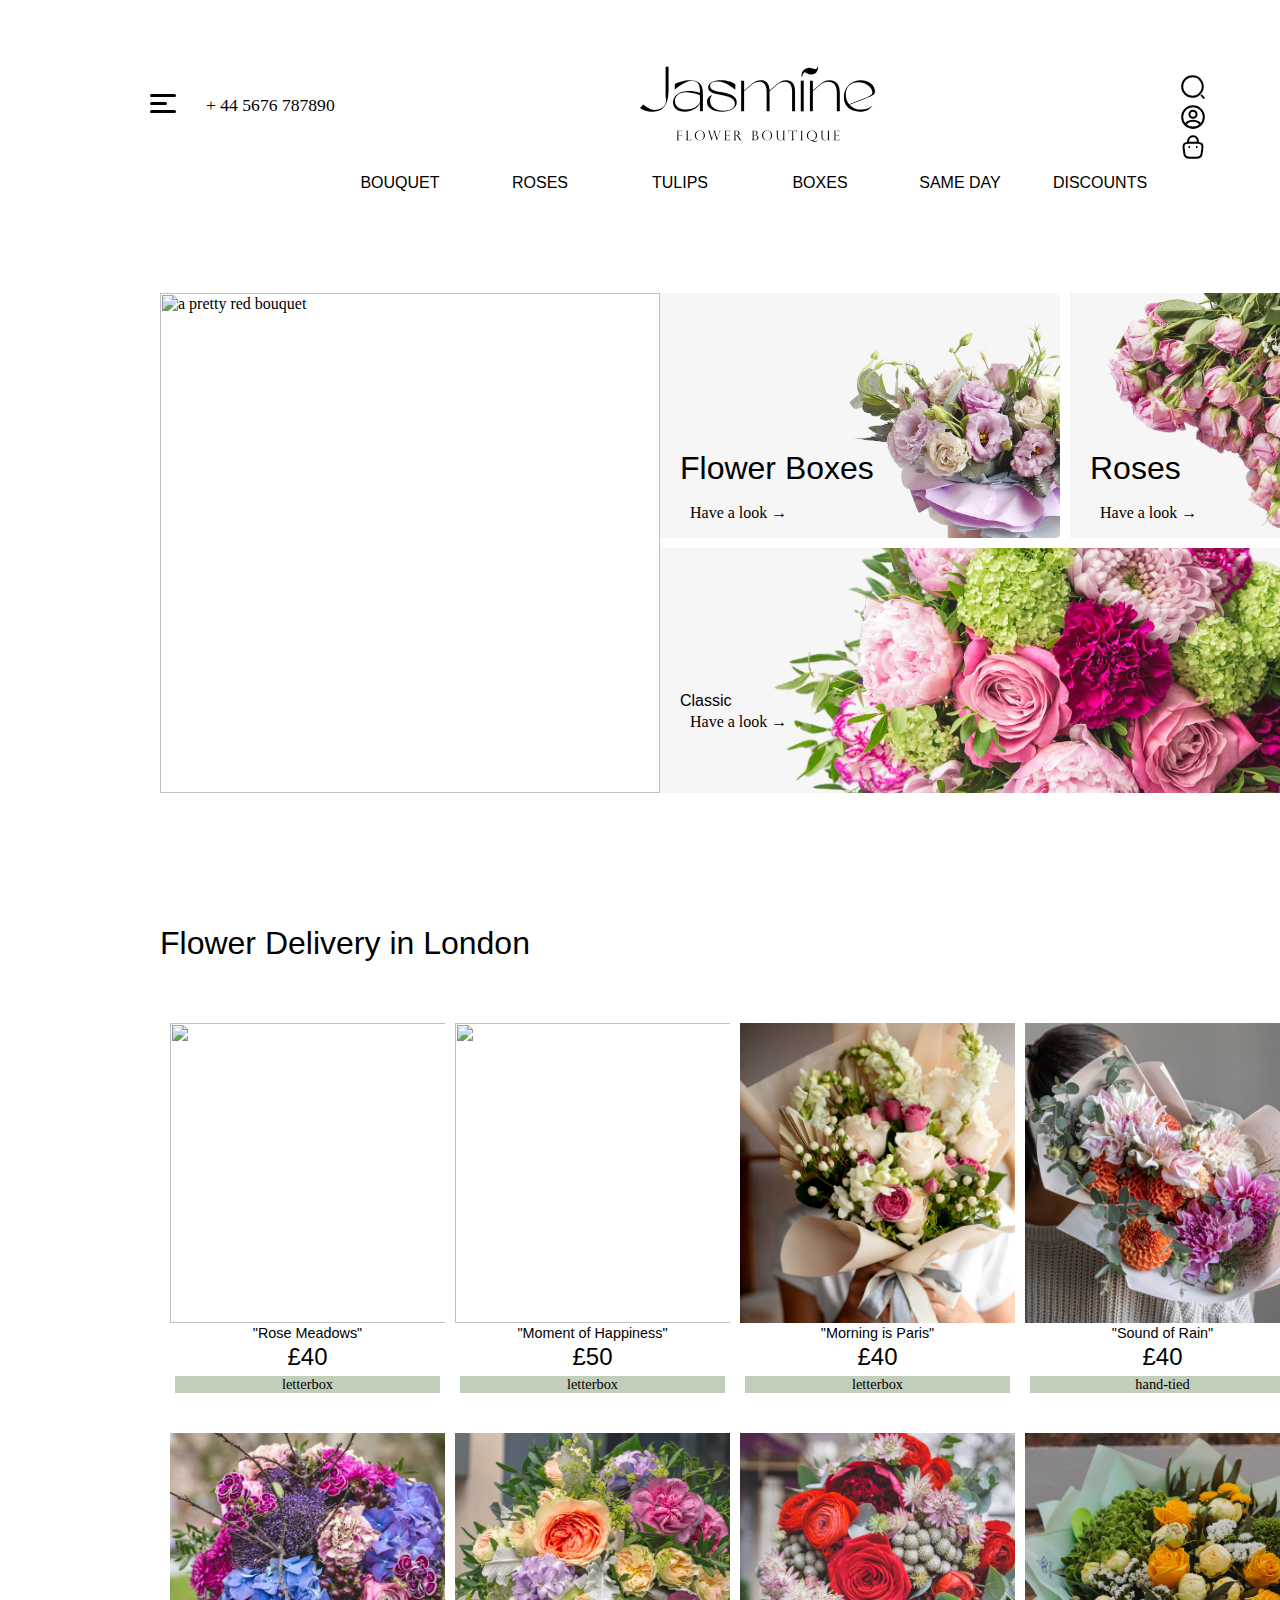
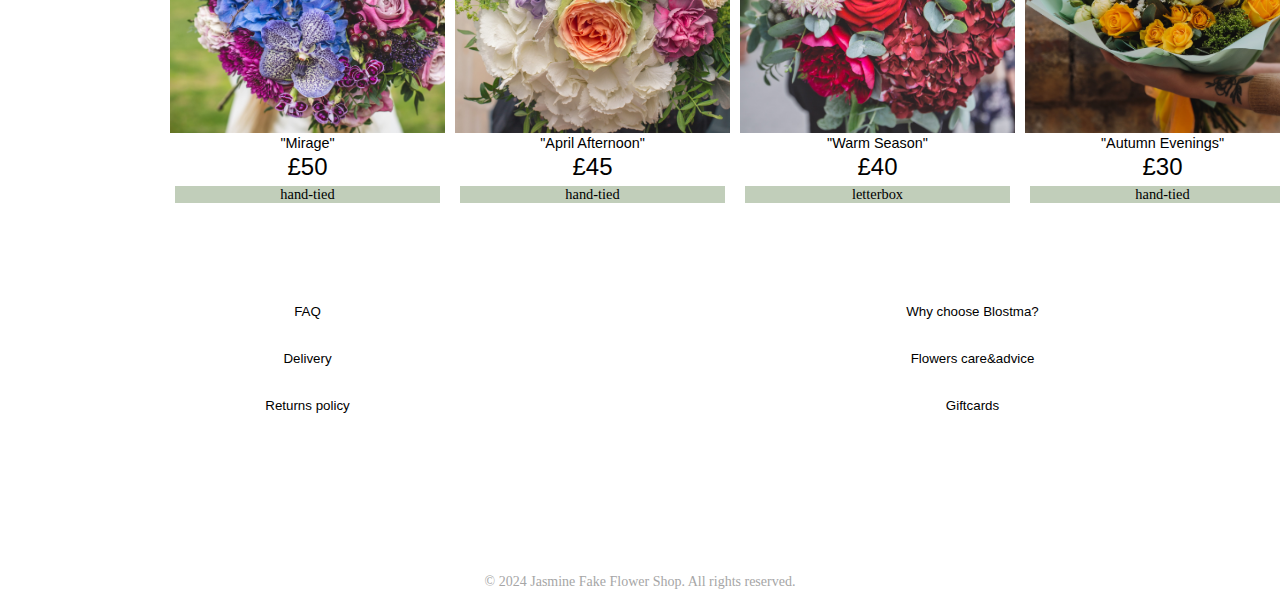
==== index.html @ 8cbeb63a "first commit" ====
<html>
<html lang="en">

<head>
    <meta charset="UTF-8">
    <meta name="viewport" content="width=device-width, initial-scale=1.0">
    <title>Jasmine</title>
    <link rel="preconnect" href="https://fonts.googleapis.com">
    <link rel="preconnect" href="https://fonts.gstatic.com" crossorigin>
    <link href="https://fonts.googleapis.com/css2?family=Comfortaa:wght@300..700&display=swap" rel="stylesheet">
    <link rel="stylesheet" href="styles.css">
</head>

<body>
    <div class="title">
        <h1>
            <svg width="235" height="76" viewBox="0 0 235 76" fill="none" xmlns="http://www.w3.org/2000/svg">
                <path
                    d="M36.3525 64.8211V64.7117H42.0914V66.1533H41.9875C41.9615 65.8573 41.8512 65.5934 41.6564 65.3617C41.466 65.1257 41.1371 65.0078 40.6696 65.0078H38.3715V69.3004H40.5138C40.9207 69.3004 41.1977 69.2189 41.3448 69.0558C41.492 68.8885 41.5872 68.659 41.6305 68.3672H41.7343V70.5168H41.6305C41.6045 70.2465 41.5136 70.0255 41.3578 69.8539C41.2063 69.678 40.925 69.59 40.5138 69.59H38.3715V73.046C38.3715 73.3592 38.4624 73.6123 38.6441 73.8054C38.8259 73.9942 39.0445 74.0886 39.2998 74.0886H39.4362V74.1916H36.3525V74.0886H36.4823C36.742 74.0886 36.9562 73.9921 37.125 73.799C37.2981 73.6059 37.3847 73.3549 37.3847 73.046V65.8766C37.3847 65.469 37.2917 65.1922 37.1055 65.0464C36.9194 64.8962 36.7117 64.8211 36.4823 64.8211H36.3525Z"
                    fill="black" />
                <path
                    d="M45.6952 74.0886H45.8251C46.0588 74.0886 46.2643 73.9985 46.4418 73.8183C46.6236 73.6338 46.7145 73.3764 46.7145 73.046V65.8895C46.7145 65.4947 46.6127 65.2201 46.4093 65.0657C46.2102 64.9112 45.9722 64.8297 45.6952 64.8211V64.7117H48.7529V64.8211C48.4846 64.8297 48.2466 64.9091 48.0388 65.0592C47.8311 65.2094 47.7272 65.4861 47.7272 65.8895V72.8079C47.7272 73.2198 47.8311 73.5051 48.0388 73.6638C48.2466 73.8226 48.5863 73.9019 49.0581 73.9019H49.8825C50.2418 73.9019 50.5274 73.859 50.7395 73.7732C50.9559 73.6874 51.1268 73.5566 51.2523 73.3807C51.3779 73.2047 51.5055 72.9559 51.6354 72.6341H51.7457L51.3822 74.1916H45.6952V74.0886Z"
                    fill="black" />
                <path
                    d="M64.9122 69.4613C64.9122 70.3494 64.6894 71.1753 64.2436 71.939C63.8021 72.7028 63.1984 73.312 62.4323 73.7668C61.6663 74.2173 60.818 74.4426 59.8875 74.4426C58.9526 74.4426 58.0957 74.2173 57.3166 73.7668C56.5376 73.312 55.923 72.7006 55.4729 71.9326C55.0271 71.1646 54.8042 70.328 54.8042 69.4227C54.8042 68.7276 54.9362 68.0755 55.2002 67.4662C55.4686 66.8527 55.8408 66.3185 56.3169 65.8637C56.7973 65.4089 57.3426 65.0571 57.9528 64.8083C58.5674 64.5594 59.208 64.435 59.8745 64.435C60.528 64.435 61.1556 64.5551 61.7571 64.7954C62.3587 65.0314 62.8976 65.3746 63.3736 65.8251C63.8541 66.2756 64.2306 66.8098 64.5033 67.4276C64.7759 68.0454 64.9122 68.7233 64.9122 69.4613ZM63.7697 69.487C63.7697 68.2256 63.5446 67.2388 63.0945 66.5266C62.6444 65.8144 62.125 65.3381 61.5364 65.0979C60.9478 64.8533 60.3938 64.731 59.8745 64.731C59.472 64.731 59.0543 64.7975 58.6215 64.9305C58.1887 65.0592 57.7667 65.2974 57.3556 65.6449C56.9488 65.9924 56.6133 66.4815 56.3493 67.1122C56.0853 67.7429 55.9533 68.5217 55.9533 69.4484C55.9533 70.2636 56.0615 70.9758 56.2779 71.5851C56.4986 72.19 56.7994 72.6856 57.1803 73.0717C57.5655 73.4536 57.9875 73.7303 58.4462 73.9019C58.9093 74.0693 59.3897 74.1529 59.8875 74.1529C60.3332 74.1529 60.7833 74.0757 61.2378 73.9213C61.6966 73.7625 62.1142 73.5072 62.4907 73.1554C62.8716 72.7993 63.1789 72.3188 63.4126 71.7138C63.6506 71.1045 63.7697 70.3623 63.7697 69.487Z"
                    fill="black" />
                <path
                    d="M81.0066 64.7117V64.8211C80.8119 64.8597 80.6388 64.9327 80.4873 65.0399C80.3358 65.1429 80.1865 65.3167 80.0393 65.5612C79.8922 65.8015 79.7385 66.1512 79.5784 66.6103L76.8972 74.4426H76.7998L74.3589 66.6103H74.3264L71.6712 74.4426H71.5738L68.8537 65.8058C68.7541 65.5012 68.6351 65.2802 68.4966 65.1429C68.3581 65.0056 68.2304 64.922 68.1136 64.8919C68.001 64.8576 67.8604 64.834 67.6916 64.8211V64.7117H70.6584V64.8211C70.3987 64.8383 70.2018 64.9155 70.0677 65.0528C69.9378 65.1901 69.8729 65.3596 69.8729 65.5612C69.8729 65.7157 69.9097 65.9088 69.9833 66.1404L72.0023 72.544H72.0282L74.1965 66.1404L74.1057 65.8508C74.0191 65.572 73.8893 65.336 73.7161 65.1429C73.543 64.9455 73.2725 64.8383 72.9046 64.8211V64.7117H75.9624V64.8211C75.6161 64.8254 75.3911 64.9134 75.2872 65.085C75.1877 65.2566 75.1379 65.4154 75.1379 65.5612C75.1379 65.7457 75.1704 65.9388 75.2353 66.1404L77.2283 72.544H77.2543L79.2863 66.6103C79.3469 66.4515 79.401 66.2649 79.4486 66.0503C79.5005 65.8358 79.5265 65.6535 79.5265 65.5033C79.5265 65.2116 79.4615 65.0292 79.3317 64.9563C79.2062 64.8833 79.0006 64.8383 78.715 64.8211V64.7117H81.0066Z"
                    fill="black" />
                <path
                    d="M84.1365 64.8211V64.7117H89.8365V66.2048H89.7456C89.7456 65.4068 89.2089 65.0078 88.1356 65.0078H86.1426V69.3133H87.8954C88.2416 69.3133 88.5511 69.2575 88.8238 69.1459C89.0964 69.0344 89.2522 68.7791 89.2912 68.3801H89.3886V70.5296H89.2912C89.2522 70.2851 89.1786 70.0984 89.0704 69.9697C88.9622 69.8367 88.854 69.7488 88.7458 69.7058C88.642 69.6629 88.5489 69.6415 88.4667 69.6415C88.3109 69.6157 88.1486 69.6029 87.9798 69.6029H86.1426V72.9688C86.1426 73.2219 86.1902 73.4407 86.2854 73.6252C86.3849 73.8097 86.6122 73.9019 86.967 73.9019H88.3888C88.7307 73.9019 89.012 73.8526 89.2327 73.7539C89.4535 73.6553 89.6266 73.518 89.7521 73.342C89.8819 73.1661 89.9901 72.9538 90.0767 72.7049H90.1676L89.8365 74.1916H84.1365V74.0886H84.2664C84.4698 74.0886 84.6689 74.0071 84.8637 73.844C85.0584 73.681 85.1558 73.415 85.1558 73.046V65.9023C85.1558 65.6106 85.0887 65.3574 84.9545 65.1429C84.8247 64.9284 84.5953 64.8211 84.2664 64.8211H84.1365Z"
                    fill="black" />
                <path
                    d="M93.5572 64.8469H93.4274V64.7117H96.7383C97.2706 64.7117 97.7207 64.7932 98.0886 64.9563C98.4608 65.1193 98.7486 65.3274 98.952 65.5805C99.1598 65.8294 99.3069 66.0932 99.3935 66.3721C99.4844 66.651 99.5298 66.9256 99.5298 67.1959C99.5298 67.5391 99.4562 67.8695 99.3091 68.187C99.1663 68.5002 98.9434 68.7705 98.6404 68.9979C98.3418 69.2253 97.9674 69.3798 97.5173 69.4613V69.487C98.0886 69.7616 98.6166 70.3065 99.1013 71.1217L99.9648 72.5697C100.354 73.2176 100.666 73.6274 100.9 73.799C101.138 73.9706 101.371 74.0671 101.601 74.0886V74.1916H99.8609C99.7873 74.0972 99.7181 74.0071 99.6532 73.9213C99.5882 73.8312 99.519 73.7368 99.4454 73.6381C99.4021 73.5737 99.3372 73.4772 99.2507 73.3485C99.1684 73.2155 99.1187 73.1404 99.1013 73.1232L97.9587 71.2504C97.7294 70.8686 97.4935 70.5597 97.2511 70.3237C97.0131 70.0834 96.7902 69.9118 96.5825 69.8088C96.3747 69.7058 96.1864 69.6415 96.0176 69.6157C95.8532 69.59 95.6584 69.5771 95.4334 69.5771V73.046C95.4334 73.7196 95.7796 74.0671 96.4721 74.0886V74.1916H93.4274V74.0886C93.6178 74.08 93.7866 74.0457 93.9337 73.9856C94.0809 73.9213 94.2021 73.814 94.2973 73.6638C94.3968 73.5094 94.4466 73.3034 94.4466 73.046V65.8766C94.4466 65.499 94.3535 65.233 94.1674 65.0785C93.9813 64.9241 93.7779 64.8469 93.5572 64.8469ZM95.4334 69.3261H95.9787C96.55 69.3261 97.0174 69.2446 97.381 69.0816C97.7488 68.9185 98.015 68.6869 98.1795 68.3865C98.3439 68.0819 98.4262 67.7108 98.4262 67.2731C98.4262 66.9084 98.3526 66.5523 98.2054 66.2048C98.0583 65.853 97.8073 65.5591 97.4524 65.3231C97.1018 65.0828 96.6279 64.9627 96.0306 64.9627C95.7883 64.9627 95.5892 64.982 95.4334 65.0206V69.3261Z"
                    fill="black" />
                <path
                    d="M115.235 74.1916H111.658V74.0886H111.788C112.031 74.0886 112.238 74.0028 112.411 73.8312C112.589 73.6552 112.678 73.3935 112.678 73.046V65.8895C112.678 65.5505 112.595 65.2888 112.431 65.1043C112.271 64.9155 112.052 64.8211 111.775 64.8211H111.658V64.7117H114.781C115.192 64.7117 115.571 64.7718 115.917 64.8919C116.263 65.0078 116.556 65.1708 116.794 65.381C117.036 65.587 117.222 65.8229 117.352 66.089C117.482 66.3507 117.547 66.636 117.547 66.9449C117.547 67.5155 117.361 67.9789 116.988 68.335C116.616 68.6911 116.116 68.9529 115.489 69.1202V69.1459C115.774 69.176 116.049 69.221 116.313 69.2811C116.577 69.3412 116.815 69.4248 117.027 69.5321C117.239 69.6393 117.438 69.7788 117.625 69.9504C117.793 70.1049 117.936 70.2743 118.053 70.4588C118.17 70.6433 118.259 70.845 118.319 71.0638C118.38 71.2783 118.41 71.4993 118.41 71.7267C118.41 72.2201 118.28 72.6448 118.021 73.0009C117.765 73.3571 117.475 73.6274 117.151 73.8119C116.688 74.065 116.049 74.1916 115.235 74.1916ZM113.664 69.0623H114.288C114.798 69.0623 115.162 69.0108 115.378 68.9078C115.517 68.8392 115.66 68.7448 115.807 68.6246C115.958 68.5045 116.101 68.3157 116.235 68.0583C116.374 67.8009 116.443 67.4898 116.443 67.1251C116.443 66.8419 116.398 66.5738 116.307 66.3206C116.216 66.0632 116.084 65.8358 115.911 65.6385C115.738 65.4411 115.532 65.2866 115.294 65.1751C115.056 65.0635 114.796 65.0078 114.515 65.0078C114.268 65.0078 113.985 65.0549 113.664 65.1493V69.0623ZM114.645 69.3519H113.664V72.7693C113.664 72.9967 113.686 73.1876 113.729 73.342C113.777 73.4922 113.902 73.6231 114.106 73.7346C114.309 73.8462 114.623 73.9019 115.047 73.9019C115.926 73.9019 116.551 73.6123 116.923 73.0331C117.179 72.6341 117.306 72.1857 117.306 71.688C117.306 71.3276 117.241 71.0016 117.112 70.7098C116.986 70.4181 116.811 70.1757 116.586 69.9826C116.365 69.7852 116.086 69.6308 115.748 69.5192C115.411 69.4077 115.043 69.3519 114.645 69.3519Z"
                    fill="black" />
                <path
                    d="M132.135 69.4613C132.135 70.3494 131.912 71.1753 131.466 71.939C131.025 72.7028 130.421 73.312 129.655 73.7668C128.889 74.2173 128.041 74.4426 127.11 74.4426C126.175 74.4426 125.318 74.2173 124.539 73.7668C123.76 73.312 123.146 72.7006 122.696 71.9326C122.25 71.1646 122.027 70.328 122.027 69.4227C122.027 68.7276 122.159 68.0755 122.423 67.4662C122.691 66.8527 123.063 66.3185 123.539 65.8637C124.02 65.4089 124.565 65.0571 125.175 64.8083C125.79 64.5594 126.431 64.435 127.097 64.435C127.751 64.435 128.378 64.5551 128.98 64.7954C129.581 65.0314 130.12 65.3746 130.596 65.8251C131.077 66.2756 131.453 66.8098 131.726 67.4276C131.999 68.0454 132.135 68.7233 132.135 69.4613ZM130.992 69.487C130.992 68.2256 130.767 67.2388 130.317 66.5266C129.867 65.8144 129.348 65.3381 128.759 65.0979C128.17 64.8533 127.616 64.731 127.097 64.731C126.695 64.731 126.277 64.7975 125.844 64.9305C125.411 65.0592 124.989 65.2974 124.578 65.6449C124.171 65.9924 123.836 66.4815 123.572 67.1122C123.308 67.7429 123.176 68.5217 123.176 69.4484C123.176 70.2636 123.284 70.9758 123.501 71.5851C123.721 72.19 124.022 72.6856 124.403 73.0717C124.788 73.4536 125.21 73.7303 125.669 73.9019C126.132 74.0693 126.612 74.1529 127.11 74.1529C127.556 74.1529 128.006 74.0757 128.46 73.9213C128.919 73.7625 129.337 73.5072 129.713 73.1554C130.094 72.7993 130.402 72.3188 130.635 71.7138C130.873 71.1045 130.992 70.3623 130.992 69.487Z"
                    fill="black" />
                <path
                    d="M145.288 74.1916H143.282V72.6212L143.25 72.5955C142.973 73.2348 142.557 73.7024 142.003 73.9985C141.454 74.2945 140.878 74.4426 140.277 74.4426C139.597 74.4426 138.985 74.2817 138.439 73.9599C137.898 73.6381 137.5 73.2412 137.245 72.7693C137.063 72.4346 136.948 72.0871 136.901 71.7267C136.853 71.362 136.829 70.9844 136.829 70.594V65.8766C136.829 65.5934 136.771 65.3553 136.654 65.1622C136.542 64.9691 136.269 64.8554 135.836 64.8211V64.7117H138.842V64.8211C138.4 64.8726 138.119 64.9992 137.998 65.2008C137.877 65.4025 137.816 65.6277 137.816 65.8766V70.5168C137.816 71.4607 137.913 72.1579 138.108 72.6084C138.316 73.0889 138.628 73.4643 139.043 73.7346C139.459 74.0049 139.93 74.1401 140.458 74.1401C140.679 74.1401 140.941 74.1015 141.244 74.0242C141.547 73.947 141.83 73.8183 142.094 73.6381C142.886 73.1018 143.282 72.2415 143.282 71.0574V65.8766C143.282 65.6149 143.222 65.3832 143.101 65.1815C142.979 64.9799 142.694 64.8597 142.244 64.8211V64.7117H145.301V64.8211C144.86 64.8426 144.576 64.9649 144.451 65.188C144.325 65.4111 144.263 65.6363 144.263 65.8637V73.046C144.263 73.2948 144.304 73.4922 144.386 73.6381C144.473 73.7797 144.589 73.8805 144.737 73.9406C144.888 74.0006 145.072 74.05 145.288 74.0886V74.1916Z"
                    fill="black" />
                <path
                    d="M156.923 66.5588H156.819C156.771 65.9409 156.59 65.5419 156.274 65.3617C155.958 65.1772 155.568 65.085 155.105 65.085H153.203V73.046C153.203 73.7196 153.549 74.0671 154.242 74.0886V74.1916H151.197V74.0886C151.482 74.08 151.723 73.9985 151.917 73.844C152.117 73.6853 152.216 73.4193 152.216 73.046V65.085H150.314C149.851 65.085 149.461 65.1772 149.145 65.3617C148.834 65.5419 148.652 65.9409 148.6 66.5588H148.496V64.2419H148.6C148.669 64.3492 148.73 64.4285 148.782 64.48C148.834 64.5315 148.901 64.5766 148.983 64.6152C149.065 64.6495 149.161 64.6752 149.269 64.6924C149.381 64.7053 149.513 64.7117 149.665 64.7117H155.858C156.269 64.7117 156.59 64.5551 156.819 64.2419H156.923V66.5588Z"
                    fill="black" />
                <path
                    d="M163.201 64.7117V64.8211C162.916 64.8211 162.673 64.9005 162.474 65.0592C162.275 65.218 162.176 65.4819 162.176 65.8508V73.046C162.176 73.4107 162.282 73.6767 162.494 73.844C162.706 74.0071 162.942 74.0886 163.201 74.0886V74.1916H160.17V74.0886C160.447 74.0886 160.685 74.0092 160.884 73.8505C161.087 73.6874 161.189 73.4193 161.189 73.046V65.8508C161.189 65.4561 161.087 65.1858 160.884 65.0399C160.685 64.8941 160.447 64.8211 160.17 64.8211V64.7117H163.201Z"
                    fill="black" />
                <path
                    d="M177.381 74.3074L177.53 74.4039C177.114 74.8759 176.708 75.2599 176.309 75.5559C175.911 75.852 175.472 76 174.992 76C174.84 76 174.689 75.9871 174.537 75.9614C174.386 75.9356 174.193 75.8842 173.959 75.8069C173.73 75.7297 173.462 75.6181 173.154 75.4723C172.622 75.2234 171.891 74.863 170.96 74.3911C170.951 74.3825 170.899 74.3546 170.804 74.3074C170.436 74.1958 170.168 74.11 169.999 74.05C169.835 73.9856 169.618 73.8783 169.35 73.7282C169.082 73.5737 168.811 73.3721 168.538 73.1232C168.27 72.8744 168.019 72.5805 167.785 72.2415C167.604 71.9798 167.446 71.6923 167.312 71.3791C167.177 71.0616 167.076 70.7356 167.006 70.4009C166.937 70.062 166.903 69.7359 166.903 69.4227C166.903 68.483 167.138 67.6314 167.61 66.8677C168.082 66.0997 168.705 65.5033 169.48 65.0785C170.259 64.6495 171.094 64.435 171.986 64.435C172.67 64.435 173.319 64.5637 173.933 64.8211C174.552 65.0786 175.091 65.439 175.55 65.9023C176.013 66.3614 176.372 66.8956 176.627 67.5048C176.883 68.1098 177.011 68.7534 177.011 69.4355C177.011 70.1049 176.874 70.7592 176.602 71.3984C176.333 72.0377 175.942 72.5998 175.426 73.0846C175.193 73.3034 174.979 73.4793 174.784 73.6123C174.589 73.7453 174.399 73.8548 174.212 73.9406C174.031 74.0264 173.84 74.1015 173.641 74.1658C173.442 74.2259 173.25 74.2774 173.063 74.3203V74.3524C173.089 74.3524 173.182 74.3954 173.343 74.4812C173.918 74.8072 174.338 75.0046 174.602 75.0732C174.866 75.1462 175.154 75.1827 175.465 75.1827C175.851 75.1827 176.162 75.1226 176.4 75.0025C176.643 74.8823 176.943 74.6699 177.303 74.3653C177.311 74.3653 177.324 74.3546 177.342 74.3331C177.363 74.316 177.376 74.3074 177.381 74.3074ZM175.868 69.4999C175.868 68.556 175.738 67.7687 175.478 67.138C175.219 66.503 174.888 66.0117 174.485 65.6642C174.087 65.3167 173.671 65.0743 173.239 64.937C172.806 64.7997 172.384 64.731 171.973 64.731C171.549 64.731 171.116 64.8018 170.674 64.9434C170.237 65.085 169.815 65.3338 169.408 65.6899C169.006 66.0461 168.679 66.533 168.428 67.1509C168.177 67.7644 168.052 68.5131 168.052 69.3969C168.052 70.2593 168.166 71.0037 168.396 71.6301C168.625 72.2523 168.939 72.7542 169.337 73.1361C169.588 73.3721 169.861 73.5651 170.155 73.7153C170.449 73.8655 170.754 73.9749 171.07 74.0435C171.391 74.1079 171.704 74.1401 172.012 74.1401C172.561 74.1401 173.074 74.0392 173.55 73.8376C174.031 73.6359 174.435 73.3463 174.764 72.9688C175.5 72.1192 175.868 70.963 175.868 69.4999Z"
                    fill="black" />
                <path
                    d="M189.982 74.1916H187.976V72.6212L187.944 72.5955C187.667 73.2348 187.251 73.7024 186.697 73.9985C186.148 74.2945 185.572 74.4426 184.97 74.4426C184.291 74.4426 183.679 74.2817 183.133 73.9599C182.592 73.6381 182.194 73.2412 181.939 72.7693C181.757 72.4346 181.642 72.0871 181.595 71.7267C181.547 71.362 181.523 70.9844 181.523 70.594V65.8766C181.523 65.5934 181.465 65.3553 181.348 65.1622C181.235 64.9691 180.963 64.8554 180.53 64.8211V64.7117H183.536V64.8211C183.094 64.8726 182.813 64.9992 182.692 65.2008C182.571 65.4025 182.51 65.6277 182.51 65.8766V70.5168C182.51 71.4607 182.607 72.1579 182.802 72.6084C183.01 73.0889 183.322 73.4643 183.737 73.7346C184.152 74.0049 184.624 74.1401 185.152 74.1401C185.373 74.1401 185.635 74.1015 185.938 74.0242C186.241 73.947 186.524 73.8183 186.788 73.6381C187.58 73.1018 187.976 72.2415 187.976 71.0574V65.8766C187.976 65.6149 187.916 65.3832 187.794 65.1815C187.673 64.9799 187.388 64.8597 186.938 64.8211V64.7117H189.995V64.8211C189.554 64.8426 189.27 64.9649 189.145 65.188C189.019 65.4111 188.957 65.6363 188.957 65.8637V73.046C188.957 73.2948 188.998 73.4922 189.08 73.6381C189.166 73.7797 189.283 73.8805 189.43 73.9406C189.582 74.0006 189.766 74.05 189.982 74.0886V74.1916Z"
                    fill="black" />
                <path
                    d="M193.443 64.8211V64.7117H199.143V66.2048H199.052C199.052 65.4068 198.516 65.0078 197.442 65.0078H195.449V69.3133H197.202C197.548 69.3133 197.858 69.2575 198.13 69.1459C198.403 69.0344 198.559 68.7791 198.598 68.3801H198.695V70.5296H198.598C198.559 70.2851 198.485 70.0984 198.377 69.9697C198.269 69.8367 198.161 69.7488 198.053 69.7058C197.949 69.6629 197.856 69.6415 197.773 69.6415C197.618 69.6157 197.455 69.6029 197.287 69.6029H195.449V72.9688C195.449 73.2219 195.497 73.4407 195.592 73.6252C195.692 73.8097 195.919 73.9019 196.274 73.9019H197.696C198.037 73.9019 198.319 73.8526 198.539 73.7539C198.76 73.6553 198.933 73.518 199.059 73.342C199.189 73.1661 199.297 72.9538 199.383 72.7049H199.474L199.143 74.1916H193.443V74.0886H193.573C193.777 74.0886 193.976 74.0071 194.17 73.844C194.365 73.681 194.463 73.415 194.463 73.046V65.9023C194.463 65.6106 194.395 65.3574 194.261 65.1429C194.131 64.9284 193.902 64.8211 193.573 64.8211H193.443Z"
                    fill="black" />
                <path
                    d="M12.1016 45.7375C19.4069 45.7375 28.5569 43.4698 28.5569 23.7921V0.749477H25.6053V30.8146C25.9004 32.0582 26.048 33.1555 26.048 34.2527C26.048 40.69 20.7351 43.9087 14.4629 43.9087C10.4044 43.9087 6.90013 41.4574 3.2844 38.6045L0 42.0067C2.73025 44.1281 7.37904 45.7375 12.1016 45.7375Z"
                    fill="black" />
                <path
                    d="M44.7366 45.7375C51.6729 45.7375 57.5023 42.3725 59.9374 37.6177V45.3717H62.889V26.645C62.889 18.1595 58.314 14.2824 50.4922 14.2824C43.9987 14.2824 37.5789 16.4038 34.7749 18.2326V23.7921C37.5789 21.3781 46.0648 14.8677 51.8205 14.8677C57.5761 14.8677 59.9374 18.3058 59.9374 25.0357V26.7181C56.0265 25.5477 52.4108 25.0357 49.164 25.0357C39.3499 25.0357 33.0039 29.7905 33.0039 36.4473C33.0039 41.5678 37.0624 45.7375 44.7366 45.7375ZM46.2862 43.5429C39.2761 43.5429 34.9225 40.1048 34.9225 34.9842C34.9225 30.3026 38.3906 26.2061 46.2124 26.2061C49.8281 26.2061 54.4031 27.0839 59.9374 29.1321V36.3009C58.314 40.3243 52.706 43.5429 46.2862 43.5429Z"
                    fill="black" />
                <path
                    d="M82.2192 45.7375C90.2624 45.7375 96.7559 42.2993 96.7559 36.3009C96.7559 22.8411 70.0438 29.059 70.0438 19.9151C70.0438 16.8427 73.143 15.3797 78.2346 15.3797C84.8757 15.3797 92.5499 21.3781 95.3539 23.7921V18.2326C92.5499 16.1112 87.5322 14.2824 80.6696 14.2824C74.1761 14.2824 68.1253 16.5501 68.1253 21.5976C68.1253 31.985 94.8374 26.1329 94.8374 37.6177C94.8374 42.0067 91.2217 44.7865 83.3999 44.7865C74.7664 44.7865 70.1176 40.2511 70.1176 35.2768C70.1176 32.4239 70.7079 31.0341 72.11 29.2784C69.1583 29.7173 66.9446 32.5702 66.9446 35.862C66.9446 42.0799 72.7741 45.7375 82.2192 45.7375Z"
                    fill="black" />
                <path
                    d="M101.165 45.3717H104.117V25.2551L110.167 19.9882C114.373 16.3307 116.882 15.7455 119.465 15.7455C124.335 15.7455 126.623 19.3299 126.623 25.182V45.3717H129.574V25.2551L135.625 19.9882C139.831 16.3307 142.34 15.7455 144.923 15.7455C149.793 15.7455 152.08 19.3299 152.08 25.182V45.3717H155.032V25.182C155.032 17.94 151.933 14.2824 146.325 14.2824C142.192 14.2824 139.61 15.6723 135.625 19.1836L129.574 24.4505C129.353 17.7206 126.327 14.2824 120.867 14.2824C116.735 14.2824 114.152 15.6723 110.167 19.1836L104.117 24.4505V14.6482H101.165V45.3717Z"
                    fill="black" />
                <path d="M160.773 45.3717H163.725V14.6482H160.773V45.3717Z" fill="black" />
                <path
                    d="M169.911 45.3717H172.863V25.2551L178.914 19.9882C183.12 16.3307 185.628 15.7455 188.211 15.7455C193.819 15.7455 196.845 19.5493 196.845 26.645V45.3717H199.796V26.645C199.796 18.1595 195.812 14.2824 189.613 14.2824C185.481 14.2824 182.898 15.6723 178.914 19.1836L172.863 24.4505V14.6482H169.911V45.3717Z"
                    fill="black" />
                <path
                    d="M219.947 45.7375C226.367 45.7375 229.908 43.6161 232.417 39.227C230.056 41.9336 225.998 43.6161 221.423 43.6161C216.405 43.6161 212.273 41.7141 209.469 38.6418L221.939 33.9601C232.934 29.8637 235 28.4006 235 25.4746C235 19.6225 229.244 14.2824 220.98 14.2824C211.313 14.2824 203.86 21.5244 203.86 31.1072C203.86 39.8122 209.69 45.7375 219.947 45.7375ZM209.173 38.2029C207.033 35.6426 205.779 32.3508 205.779 28.6932C205.779 20.8661 210.502 16.1844 218.545 16.1844C225.038 16.1844 232.344 20.9392 232.344 26.3524C232.344 29.2053 229.244 30.5952 221.939 33.3749L209.173 38.2029Z"
                    fill="black" />
                <path
                    d="M161.974 6.67627L162.023 6.55356C162.17 6.1781 162.351 5.81802 162.563 5.47725C162.912 4.9146 163.344 4.40456 163.846 3.96475C163.9 3.91767 163.954 3.8714 164.009 3.82595L164.108 3.74518C164.737 3.22819 165.45 2.82025 166.216 2.53858L166.839 2.30955C167.259 2.1552 167.693 2.03965 168.134 1.96438C168.915 1.83125 169.712 1.8255 170.495 1.94734L171.394 2.08738L171.681 2.14564C172.337 2.27864 172.977 2.47452 173.595 2.7305L174.522 3.1154C175.99 3.72397 176.935 2.2288 177.16 1.78304L178.061 0L178.085 0.250072C178.157 1.01619 178.14 1.78804 178.035 2.55037C177.93 3.31007 177.699 4.04746 177.353 4.73306L177.2 5.03495L177.075 5.29624C176.571 6.34657 175.712 7.18946 174.648 7.67944L174.377 7.79071C173.558 8.12652 172.698 8.35311 171.819 8.46453C170.104 8.56543 168.4 8.14707 166.919 7.28249C166.206 6.86603 165.549 6.48822 165.34 6.38551C165.246 6.33934 165.142 6.30977 165.036 6.29232C164.397 6.18746 163.994 6.84703 163.536 7.30138C163.492 7.34443 163.122 7.93833 163.09 7.98994C163.076 8.01198 163.061 8.03529 163.045 8.05993C163.016 8.10365 162.975 8.17729 162.927 8.26824C162.534 9.00764 162.278 9.80909 162.097 10.6252L161.932 11.3727L161.812 11.0536C161.682 10.6373 161.606 10.206 161.588 9.7705L161.561 9.14767C161.527 8.36066 161.647 7.57513 161.915 6.83459C161.934 6.78159 161.954 6.7288 161.974 6.67627Z"
                    fill="black" />
            </svg>
        </h1>
    </div>
    <div class="header">
        <div class="info">
            <svg width="26" height="20" viewBox="0 0 26 20" fill="none" xmlns="http://www.w3.org/2000/svg">
                <rect y="0.0307617" width="26" height="3.00104" rx="1.50052" fill="black" />
                <rect y="16.0361" width="26" height="3.00104" rx="1.50052" fill="black" />
                <rect y="8.03369" width="17" height="3.00104" rx="1.50052" fill="black" />
            </svg>
            <p class="phone"> + 44 5676 787890</p>
        </div>

        <div class="head-icons">
            <a class="icon" href="search"><svg width="26" height="26" viewBox="0 0 26 26" fill="none"
                    xmlns="http://www.w3.org/2000/svg">
                    <path
                        d="M23.8333 23.8332L21.6666 21.6665M12.4583 22.7498C13.8098 22.7498 15.1481 22.4836 16.3967 21.9664C17.6454 21.4492 18.7799 20.6911 19.7356 19.7355C20.6913 18.7798 21.4493 17.6453 21.9666 16.3966C22.4838 15.148 22.75 13.8097 22.75 12.4582C22.75 11.1066 22.4838 9.76836 21.9666 8.51972C21.4493 7.27108 20.6913 6.13653 19.7356 5.18086C18.7799 4.22519 17.6454 3.46711 16.3967 2.94991C15.1481 2.43271 13.8098 2.1665 12.4583 2.1665C9.72877 2.1665 7.11105 3.2508 5.18098 5.18086C3.25092 7.11092 2.16663 9.72865 2.16663 12.4582C2.16663 15.1877 3.25092 17.8054 5.18098 19.7355C7.11105 21.6655 9.72877 22.7498 12.4583 22.7498Z"
                        stroke="black" stroke-width="2" stroke-linecap="round" stroke-linejoin="round" />
                </svg>
            </a>
            <a class="icon" href="profile"><svg width="26" height="26" viewBox="0 0 26 26" fill="none"
                    xmlns="http://www.w3.org/2000/svg">
                    <path
                        d="M13.13 13.8449C13.0437 13.834 12.9564 13.834 12.87 13.8449C11.9513 13.8139 11.0806 13.4271 10.4418 12.7661C9.803 12.1051 9.44618 11.2216 9.4467 10.3024C9.4467 8.34153 11.0284 6.74903 13 6.74903C13.9311 6.74741 14.8255 7.11174 15.4904 7.76346C16.1554 8.41519 16.5375 9.30211 16.5546 10.233C16.5717 11.1639 16.2222 12.0642 15.5816 12.7399C14.941 13.4155 14.0605 13.8124 13.13 13.8449ZM20.3017 20.9949C18.3108 22.8247 15.7041 23.838 13 23.8332C10.1834 23.8332 7.6267 22.7607 5.69836 20.9949C5.8067 19.9765 6.4567 18.9799 7.61586 18.1999C10.5842 16.2282 15.4375 16.2282 18.3842 18.1999C19.5434 18.9799 20.1934 19.9765 20.3017 20.9949Z"
                        stroke="black" stroke-width="2" stroke-linecap="round" stroke-linejoin="round" />
                    <path
                        d="M13 23.8332C18.9832 23.8332 23.8333 18.9831 23.8333 12.9998C23.8333 7.01659 18.9832 2.1665 13 2.1665C7.01671 2.1665 2.16663 7.01659 2.16663 12.9998C2.16663 18.9831 7.01671 23.8332 13 23.8332Z"
                        stroke="black" stroke-width="2" stroke-linecap="round" stroke-linejoin="round" />
                </svg>

            </a>
            <a class="icon" href="basket"><svg width="26" height="26" viewBox="0 0 26 26" fill="none"
                    xmlns="http://www.w3.org/2000/svg">
                    <path
                        d="M8.12506 8.30914V7.25831C8.12506 4.82081 10.0859 2.42664 12.5234 2.19914C13.2007 2.1326 13.8844 2.2086 14.5305 2.42224C15.1766 2.63588 15.7709 2.98244 16.275 3.43961C16.7791 3.89677 17.1819 4.45442 17.4575 5.07666C17.733 5.6989 17.8753 6.37194 17.8751 7.05248V8.54747M9.75006 23.8333H16.2501C20.6051 23.8333 21.3851 22.0891 21.6126 19.9658L22.4251 13.4658C22.7176 10.8225 21.9592 8.66664 17.3334 8.66664H8.66672C4.04089 8.66664 3.28256 10.8225 3.57506 13.4658L4.38756 19.9658C4.61506 22.0891 5.39506 23.8333 9.75006 23.8333Z"
                        stroke="black" stroke-width="2" stroke-miterlimit="10" stroke-linecap="round"
                        stroke-linejoin="round" />
                    <path d="M16.7862 13H16.797M9.20288 13H9.21155" stroke="black" stroke-width="2"
                        stroke-linecap="round" stroke-linejoin="round" />
                </svg>
            </a>
        </div>

        <div class="menu">
            <button>BOUQUET</button>
            <button>ROSES</button>
            <button>TULIPS</button>
            <button>BOXES</button>
            <button>SAME DAY</button>
            <button>DISCOUNTS</button>
        </div>
    </div>

    <div class="head-categories">
        <div class="new-collection">
            <img src="images/new collection.jpg" alt="a pretty red bouquet">
            <h2>Newest Collection</h2>
            <a href="new collection">Have a look →</a>

        </div>
        <div class="picture-links">

            <div class="flower-boxes">
                <img src="images/flower in pot.png" width="300" alt="">
                <h2>Flower Boxes</h2>
                <a href="new collection">Have a look →</a>

            </div>
            <div class="roses">
                <img src="images/classic.png" width="300" alt="">
                <h2>Roses</h2>
                <a href="new collection">Have a look →</a>

            </div>


            <div class="classic">
                <img src="images/bouquet.png" width="300" alt="">
                <h2>Classic</h2>
                <a href="new collection">Have a look →</a>
            </div>

        </div>

    </div>

    <div>
        <H1 class="flower-del">Flower Delivery in London</H1>
        <div class="card-section">
            <div class="flower-card">
                <img src="images/flower card 1.jpg" alt="">
                <h3>"Rose Meadows"</h3>
                <h2>£40</h2>
                <p>letterbox</p>
            </div>
            <div class="flower-card">
                <img src="images/flower card 2.jpg" alt="">
                <h3>"Moment of Happiness"</h3>
                <h2>£50</h2>
                <p>letterbox</p>
            </div>
            <div class="flower-card">
                <img src="images/flower card 3.jpg" alt="">
                <h3>"Morning is Paris"</h3>
                <h2>£40</h2>
                <p>letterbox</p>
            </div>
            <div class="flower-card">
                <img src="images/fower card 4.jpg" alt="">
                <h3>"Sound of Rain"</h3>
                <h2>£40</h2>
                <p>hand-tied</p>
            </div>
            <div class="flower-card">
                <img src="images/flower card 5.jpg" alt="">
                <h3>"Mirage"</h3>
                <h2>£50</h2>
                <p>hand-tied</p>
            </div>
            <div class="flower-card">
                <img src="images/flower card 6.jpg" alt="">
                <h3>"April Afternoon"</h3>
                <h2>£45</h2>
                <p>hand-tied</p>
            </div>
            <div class="flower-card">
                <img src="images/flower card 7.jpg" alt="">
                <h3>"Warm Season"</h3>
                <h2>£40</h2>
                <p>letterbox</p>
            </div>
            <div class="flower-card">
                <img src="images/flower card 8.jpg" alt="">
                <h3>"Autumn Evenings"</h3>
                <h2>£30</h2>
                <p>hand-tied</p>
            </div>
        </div>
    </div>





    <div class="faq-section">


        <div class="column">
            <button>FAQ</button>

            <button>Delivery</button>

            <button>Returns policy</button>
        </div>
        <div class="column">
            <button>Why choose Blostma?</button>

            <button>Flowers care&advice</button>

            <button>Giftcards</button>
        </div>

    </div>
    <footer class="site-footer"> &copy; 2024 Jasmine Fake Flower Shop. All rights reserved. </footer>

</body>
<script src="main.js"></script>



</html>
---- styles.css ----
body,
html {
    margin: 0;
    padding: 0;
    background-color: rgb(255, 255, 255);

}

html {
    scroll-behavior: smooth;
}

body {
    font-family: serif;
    overflow-x: hidden;

}

.title {
    position: relative;
    z-index: 2;
    padding-top: 45px;
    padding-left: 640px;

}

.info {
    display: inline-flex;
    font-size: 1.1rem;
    padding-top: 30px;
    padding-left: 150px;
}

.info svg:hover {
    cursor: pointer;
}



.header {
    display: grid;
    grid-template-columns: 1fr 1fr;
    position: relative;
    z-index: 3;
    bottom: 100px;

}

.phone {
    margin-top: 1px;
    padding-left: 30px;
    padding-bottom: 40px;
}


.head-icons {
    justify-self: end;
    padding-top: 10px;
    padding-right: 150px;

}

.head-icons a {
    padding: 10px;
}

.icon:hover svg {
    height: 30px;
    cursor: pointer;
    transition: .3s ease-in-out;
}

a:link {
    text-decoration: none;
}

.menu {
    padding-left: 330px;
    display: grid;
    grid-template-columns: 140px 140px 140px 140px 140px 140px;
}

.menu button {
    background-color: rgb(255, 255, 255);
    border: none;
    font-size: 1rem;
    font-family: Verdana, sans-serif;
    font-weight: 500;
}

.menu button:hover {
    cursor: pointer;
    background-color: rgba(156, 156, 156, 0.104);
    transition: .2s ease-in-out;
}

.head-categories {
    display: grid;
    grid-template-columns: 1fr 1fr;
    max-height: 550px;

    padding-left: 160px;
    padding-right: 160px;

}


.new-collection {
    max-height: 550px;
    max-width: 550px;
    margin: 0;
    padding-right: 0;
}

.new-collection h2 {
    font-family: inherit;
    color: rgb(255, 255, 255);
    position: relative;
    bottom: 170;
    left: 40;
    font-family: Verdana, Tahoma, sans-serif;
    font-weight: 400;
    font-size: 2.1rem;
}

.new-collection a {
    font-family: inherit;
    color: rgb(255, 255, 255);
    position: relative;
    bottom: 170;
    left: 40;
}

.new-collection img {
    width: 500px;
    height: 500px;
    object-fit: cover;
}



.picture-links {

    max-height: 500px;
    display: grid;
    grid-template-columns: 400px 265px;
    grid-template-rows: 1f;
    column-gap: 10px;
    row-gap: 10px;
    margin: 0;

}

.flower-boxes {
    overflow: hidden;
    width: 400px;
    height: 245px;
    background-color: #F6F6F6;
}

.flower-boxes img {

    padding-left: 150px;
    object-fit: cover;
    width: 400px;
    height: 280px;
}

.flower-boxes h2 {
    font-family: inherit;
    color: rgb(0, 0, 0);
    position: relative;
    bottom: 150;
    left: 20;
    font-family: Verdana, Tahoma, Geneva, sans-serif;
    font-weight: 400;
    font-size: 2.0rem;
}

.flower-boxes a {
    font-family: inherit;
    color: rgb(0, 0, 0);
    position: relative;
    bottom: 160;
    left: 30;
}


.roses {
    overflow: hidden;
    width: 265px;
    height: 245px;
    background-color: #F6F6F6;
    z-index: 3;
}

.roses img {
    object-fit: cover;
    transform: rotate(210deg);
    padding-top: 120px;
    padding-left: 135px;
    width: 295px;
    height: 265px;

}

.roses h2 {
    font-family: inherit;
    color: rgb(0, 0, 0);
    position: relative;
    bottom: 255;
    left: 20;
    font-family: Verdana, Tahoma, Geneva, sans-serif;
    font-weight: 400;
    font-size: 2.0rem;
    z-index: 5;
}

.roses a {
    position: relative;
    z-index: 5;
    font-family: inherit;
    color: rgb(0, 0, 0);
    bottom: 265;
    left: 30;
}


.classic {

    width: 675px;
    height: 245px;
    background-color: #F6F6F6;
}

.classic img {
    object-fit: cover;
    margin-bottom: 200px;
    padding-left: 60px;
    overflow: hidden;
    width: 675px;
    height: 245px;
}

.classic h2 {
    font-family: inherit;
    color: rgb(0, 0, 0);
    position: relative;
    bottom: 315;
    left: 20;
    font-family: Verdana, Tahoma, Geneva, sans-serif;
    font-weight: 400;
    font-size: 1rem;
}

.classic a {
    font-family: inherit;
    color: rgb(0, 0, 0);
    position: relative;
    bottom: 325;
    left: 30;
}


/*start of card section*/

.flower-del {
    padding-top: 60px;
    padding-left: 160px;
    font-family: Verdana, Tahoma, Geneva, sans-serif;
    font-weight: 400;

}

.card-section {
    padding-left: 170px;
    padding-right: 160px;
    padding-top: 40;
    padding-bottom: 20px;
    display: grid;
    grid-template-columns: 1fr 1fr 1fr 1fr;
    column-gap: 10px;

}

.flower-card {
    overflow: hidden;
    width: 275px;
    height: 410px;
}

.flower-card:hover {
    cursor: pointer;
}


.flower-card img {
    width: 320px;
    height: 300px;
    object-fit: cover;
}

.flower-card p {

    text-align: center;
    font-size: 0.9rem;
    margin: 5;
    background-color: #849e7681;

}

.flower-card h2 {
    margin: 2px;
    text-align: center;
    font-family: Verdana, Tahoma, Geneva, sans-serif;
    font-weight: 500;

}

.flower-card h3 {
    margin: 2px;
    text-align: center;
    font-family: Verdana, Tahoma, Geneva, sans-serif;
    font-weight: 500;
    font-size: 0.9rem;

}



.show-more {
    margin-left: 710px;
    background-color: rgb(255, 255, 255);
    border: none;
    font-size: 1rem;
    font-family: Verdana, sans-serif;
    font-weight: 500;
    justify-self: center;
}

.show-more:hover {

    cursor: pointer;
    background-color: rgba(156, 156, 156, 0.104);
    transition: .2s ease-in-out;


}




/* start of bottom bit */

.faq-section {
    position: relative;
    padding-top: 40px;
    padding-bottom: 100px;
    display: grid;
    grid-template-columns: 1fr 1fr;
    column-gap: 50px;

}

.column {
    display: grid;
    grid-template-rows: 1fr 1fr 1fr;
    row-gap: 30px;
}



.column button {
    font-family: "Satisfy" "Slabo 27px", serif;
    background: none;
    border: none;



}

.column button:hover {
    cursor: pointer;
    background-color: rgba(156, 156, 156, 0.104);
    transition: .2s ease-in-out;
}

hr {
    width: 150%;
    overflow: hidden;
}

.site-footer {
    position: relative;
    text-align: center;
    color: #a6a6a6;
    font-size: 0.875rem;
    margin: 0;
    padding-top: 60;
}
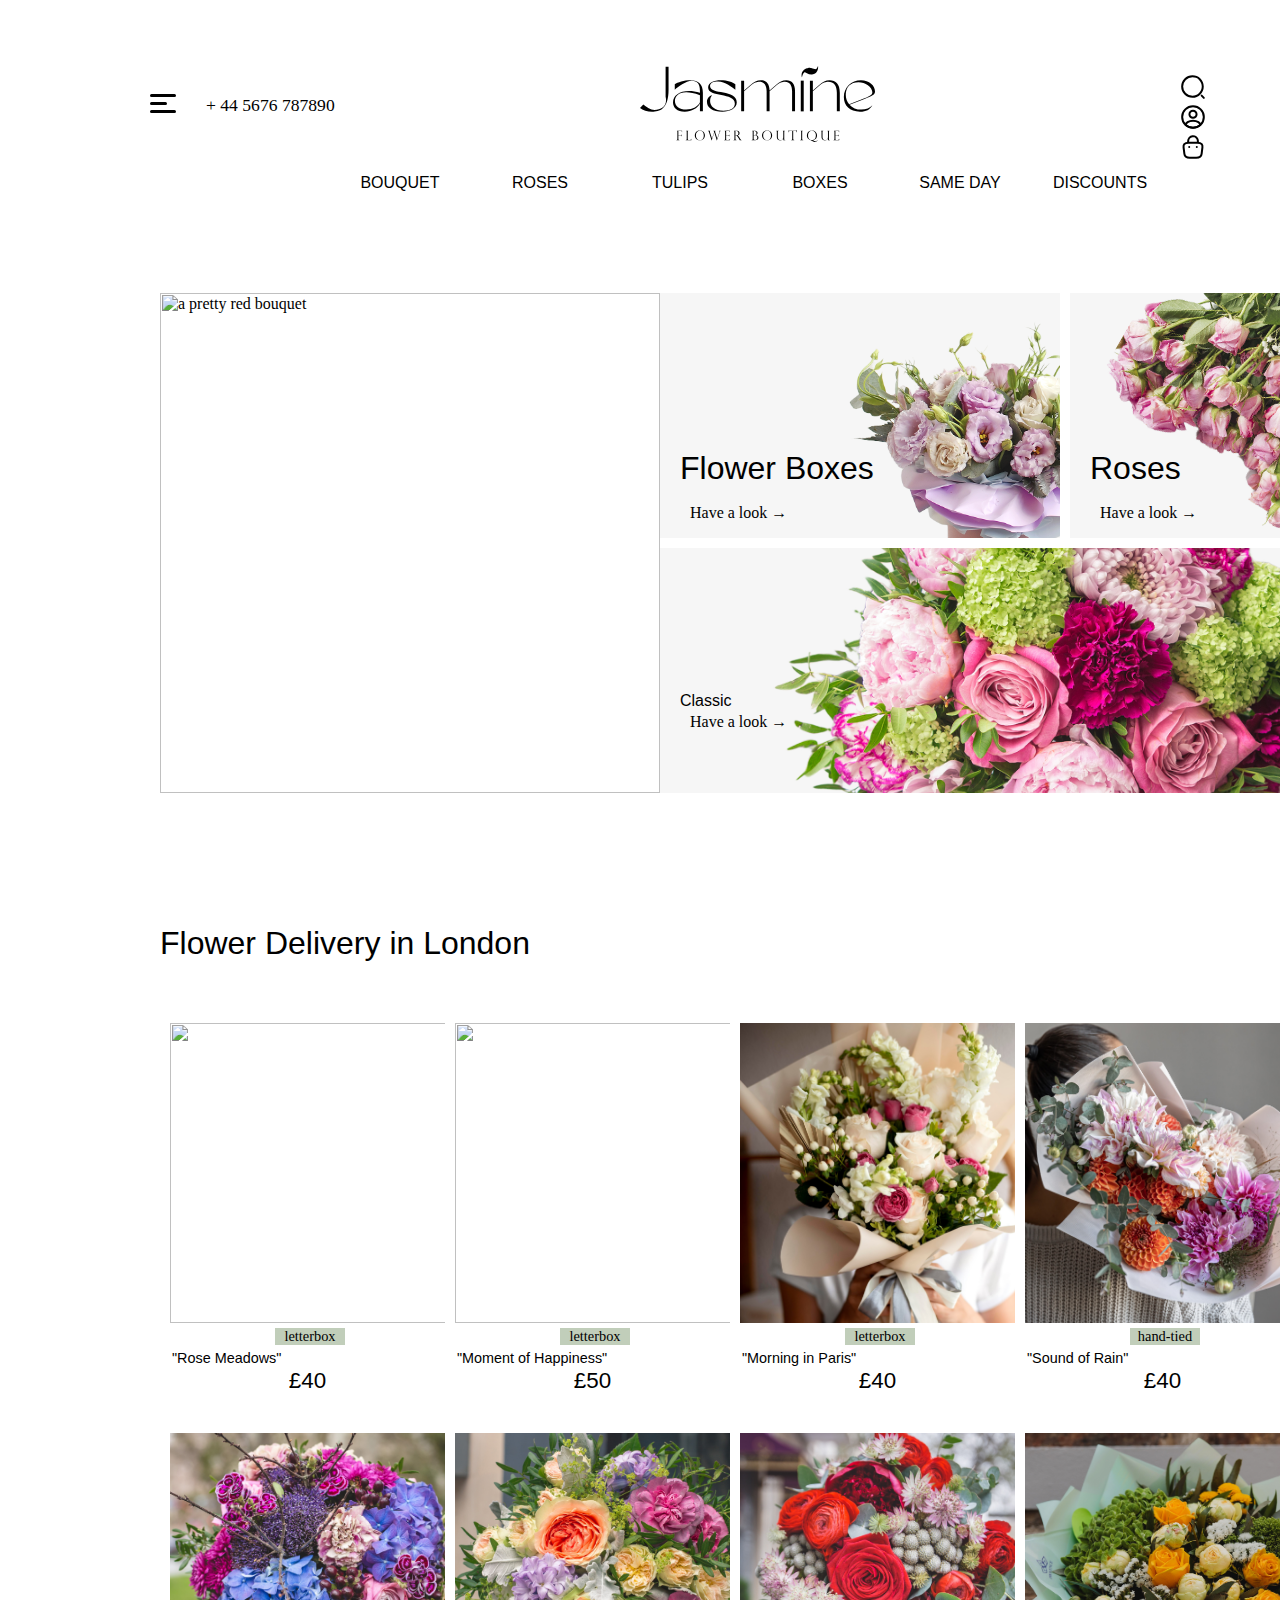
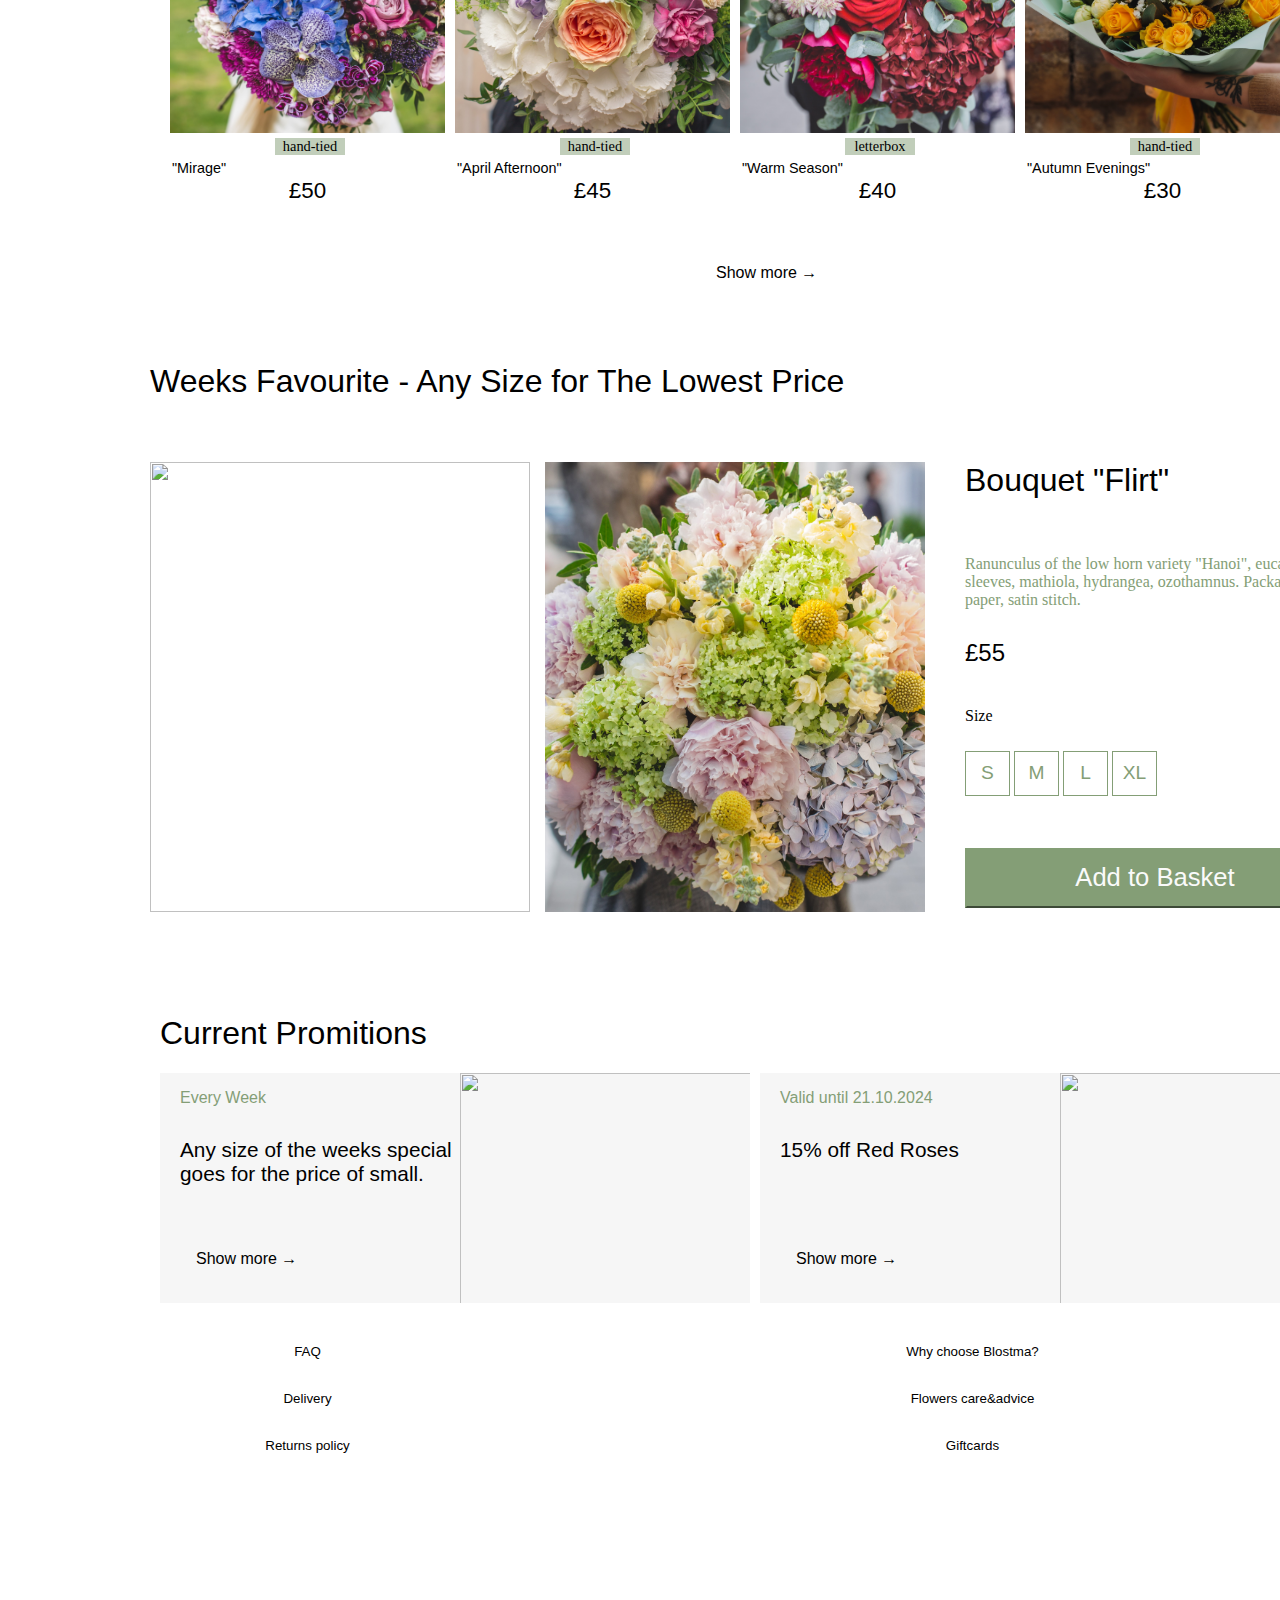
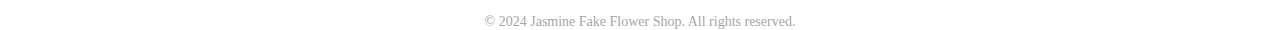
==== commit cc82edb9: "new section" ====
--- a/index.html
+++ b/index.html
@@ -171,55 +171,116 @@
         <div class="card-section">
             <div class="flower-card">
                 <img src="images/flower card 1.jpg" alt="">
+                <p>letterbox</p>
                 <h3>"Rose Meadows"</h3>
                 <h2>£40</h2>
+
+            </div>
+            <div class="flower-card">
+                <img src="images/flower card 2.jpg" alt="">
                 <p>letterbox</p>
-            </div>
-            <div class="flower-card">
-                <img src="images/flower card 2.jpg" alt="">
                 <h3>"Moment of Happiness"</h3>
                 <h2>£50</h2>
+
+            </div>
+            <div class="flower-card">
+                <img src="images/flower card 3.jpg" alt="">
                 <p>letterbox</p>
-            </div>
-            <div class="flower-card">
-                <img src="images/flower card 3.jpg" alt="">
-                <h3>"Morning is Paris"</h3>
+                <h3>"Morning in Paris"</h3>
                 <h2>£40</h2>
-                <p>letterbox</p>
+
             </div>
             <div class="flower-card">
                 <img src="images/fower card 4.jpg" alt="">
+                <p>hand-tied</p>
                 <h3>"Sound of Rain"</h3>
                 <h2>£40</h2>
+
+            </div>
+            <div class="flower-card">
+                <img src="images/flower card 5.jpg" alt="">
                 <p>hand-tied</p>
-            </div>
-            <div class="flower-card">
-                <img src="images/flower card 5.jpg" alt="">
                 <h3>"Mirage"</h3>
                 <h2>£50</h2>
+
+            </div>
+            <div class="flower-card">
+                <img src="images/flower card 6.jpg" alt="">
                 <p>hand-tied</p>
-            </div>
-            <div class="flower-card">
-                <img src="images/flower card 6.jpg" alt="">
                 <h3>"April Afternoon"</h3>
                 <h2>£45</h2>
-                <p>hand-tied</p>
+
             </div>
             <div class="flower-card">
                 <img src="images/flower card 7.jpg" alt="">
+                <p>letterbox</p>
                 <h3>"Warm Season"</h3>
                 <h2>£40</h2>
-                <p>letterbox</p>
+
             </div>
             <div class="flower-card">
                 <img src="images/flower card 8.jpg" alt="">
+                <p>hand-tied</p>
                 <h3>"Autumn Evenings"</h3>
                 <h2>£30</h2>
-                <p>hand-tied</p>
-            </div>
-        </div>
-    </div>
-
+
+            </div>
+        </div>
+        <button class="show-more">Show more →</button>
+    </div>
+
+
+    <div class="week-special">
+        <H1>Weeks Favourite - Any Size for The Lowest Price</H1>
+        <div class="card-overlay">
+            <div classs="main-img">
+                <img src="images/week special.jpg" alt="" width="300px">
+            </div>
+
+            <div class="zoomin"><img src="images/week special zoomin.jpg" alt="" width="300px">
+            </div>
+
+            <div class="card-info">
+                <h1>Bouquet "Flirt"</h1>
+                <p class="description">Ranunculus of the low horn variety "Hanoi", eucalyptus sleeves, mathiola,
+                    hydrangea, ozothamnus. Packaging: craft paper, satin stitch.</p>
+                <h2>£55</h2>
+                <p>Size</p>
+                <button class="size-button" id="button-s">S</button>
+                <button class="size-button" id="button-m">M</button>
+                <button class="size-button" id="button-l">L</button>
+                <button class="size-button" id="button-xl">XL</button>
+
+                <button id="order-now" class="order-now"> Add to Basket</button>
+
+            </div>
+        </div>
+
+    </div>
+
+
+    <h1 class="prom">Current Promitions</h1>
+    <div class="promotions">
+
+        <div class="prom-card">
+            <div>
+                <p> Every Week</p>
+                <h3>Any size of the weeks special goes for the price of small. </h3>
+                <button class="show-more2">Show more →</button>
+            </div>
+            <div> <img src="images/prom1.png" width="300px" alt=""></div>
+        </div>
+        <div class="prom-card">
+            <div>
+                <p> Valid until 21.10.2024</p>
+                <h3>15% off Red Roses </h3>
+                <button class="show-more2">Show more →</button>
+            </div>
+            <div> <img src="images/prom2.png" alt=""></div>
+        </div>
+
+
+    </div>
 
 
 
--- a/styles.css
+++ b/styles.css
@@ -287,6 +287,7 @@
     overflow: hidden;
     width: 275px;
     height: 410px;
+
 }
 
 .flower-card:hover {
@@ -301,25 +302,29 @@
 }
 
 .flower-card p {
-
+    width: 70px;
     text-align: center;
+
+    left: 100px;
     font-size: 0.9rem;
     margin: 5;
     background-color: #849e7681;
+    position: relative;
 
 }
 
 .flower-card h2 {
     margin: 2px;
+    font-size: 1.4rem;
     text-align: center;
     font-family: Verdana, Tahoma, Geneva, sans-serif;
-    font-weight: 500;
+    font-weight: 200;
 
 }
 
 .flower-card h3 {
     margin: 2px;
-    text-align: center;
+
     font-family: Verdana, Tahoma, Geneva, sans-serif;
     font-weight: 500;
     font-size: 0.9rem;
@@ -347,8 +352,184 @@
 
 }
 
-
-
+/*card overlay*/
+
+
+
+.week-special {
+    width: 1210px;
+    max-width: 1210px;
+
+    height: 600px;
+    margin-left: 150px;
+    margin-top: 80px;
+}
+
+.week-special h1 {
+    font-family: Verdana, Tahoma, Geneva, sans-serif;
+    font-weight: 400;
+    padding-bottom: 40px;
+}
+
+
+.card-overlay {
+
+    display: grid;
+    grid-template-columns: 1fr 1fr 1fr;
+
+}
+
+.card-overlay img {
+    object-fit: cover;
+    width: 380px;
+    height: 450px;
+}
+
+.zoomin {
+    padding-right: 40px;
+}
+
+
+
+.card-info h1 {
+    margin: 0;
+    font-family: Verdana, Tahoma, Geneva, sans-serif;
+    font-weight: 400;
+}
+
+.card-info h2 {
+    font-family: Verdana, Tahoma, Geneva, sans-serif;
+    font-weight: 400;
+    padding-bottom: 20px;
+}
+
+.card-info p {
+    padding-bottom: 10px;
+}
+
+.description {
+    color: #849E76;
+}
+
+
+.size-button:hover {
+    cursor: pointer;
+}
+
+.size-button.black {
+    border-color: #000000;
+    color: #000000;
+}
+
+.size-button {
+    font-size: 1.2rem;
+    font-family: Verdana, Tahoma, Geneva, sans-serif;
+    font-weight: 400;
+    border: 1px solid #849E76;
+    color: #849E76;
+    background: none;
+    height: 45px;
+    width: 45px;
+    transition: border-color 0.3s, color 0.3s;
+}
+
+
+
+
+.order-now {
+    font-size: 1.6rem;
+    font-family: Verdana, Tahoma, Geneva, sans-serif;
+    font-weight: 400;
+    border-style: 1px solid;
+    border-color: #849E76;
+    color: #fafafa;
+    background-color: #849E76;
+    height: 60px;
+    width: 380px;
+    margin-top: 52px;
+    transition: ease-out 0.3s, color 0.3s;
+}
+
+.order-now:hover {
+    cursor: pointer;
+}
+
+.order-now.pressed {
+    background-color: #617456;
+    border-color: #617456;
+    color: #fafafa;
+    transition: ease-out 0.3s, color 0.3s;
+}
+
+/* overlay finish */
+
+.prom {
+    font-family: Verdana, Tahoma, Geneva, sans-serif;
+    font-weight: 400;
+    padding-left: 160px;
+    padding-top: 30px;
+}
+
+.promotions {
+    padding-left: 160px;
+    display: grid;
+    grid-template-columns: 590px 590px;
+    column-gap: 10px;
+}
+
+.prom-card {
+    background-color: #F6F6F6;
+    display: grid;
+    grid-template-columns: 300px 1fr;
+    max-height: 230px;
+    overflow: hidden;
+}
+
+.prom-card p {
+    color: #849E76;
+    font-family: Verdana, Tahoma, Geneva, sans-serif;
+    font-size: 1rem;
+    padding-left: 20px;
+    padding-bottom: 10px;
+
+}
+
+.prom-card h3 {
+    height: 90px;
+    color: #000000;
+    font-family: Verdana, Tahoma, Geneva, sans-serif;
+    font-size: 1.3rem;
+    font-weight: 300;
+    padding-left: 20px;
+}
+
+.show-more2 {
+    position: relative;
+    background: none;
+    border: none;
+    font-size: 1rem;
+    font-family: Verdana, sans-serif;
+    font-weight: 500;
+
+    margin-left: 30px;
+
+}
+
+.prom-info {
+    position: relative;
+}
+
+.show-more2:hover {
+    cursor: pointer;
+}
+
+.prom-card img {
+
+
+    object-fit: cover;
+    width: 400px;
+
+}
 
 /* start of bottom bit */
 
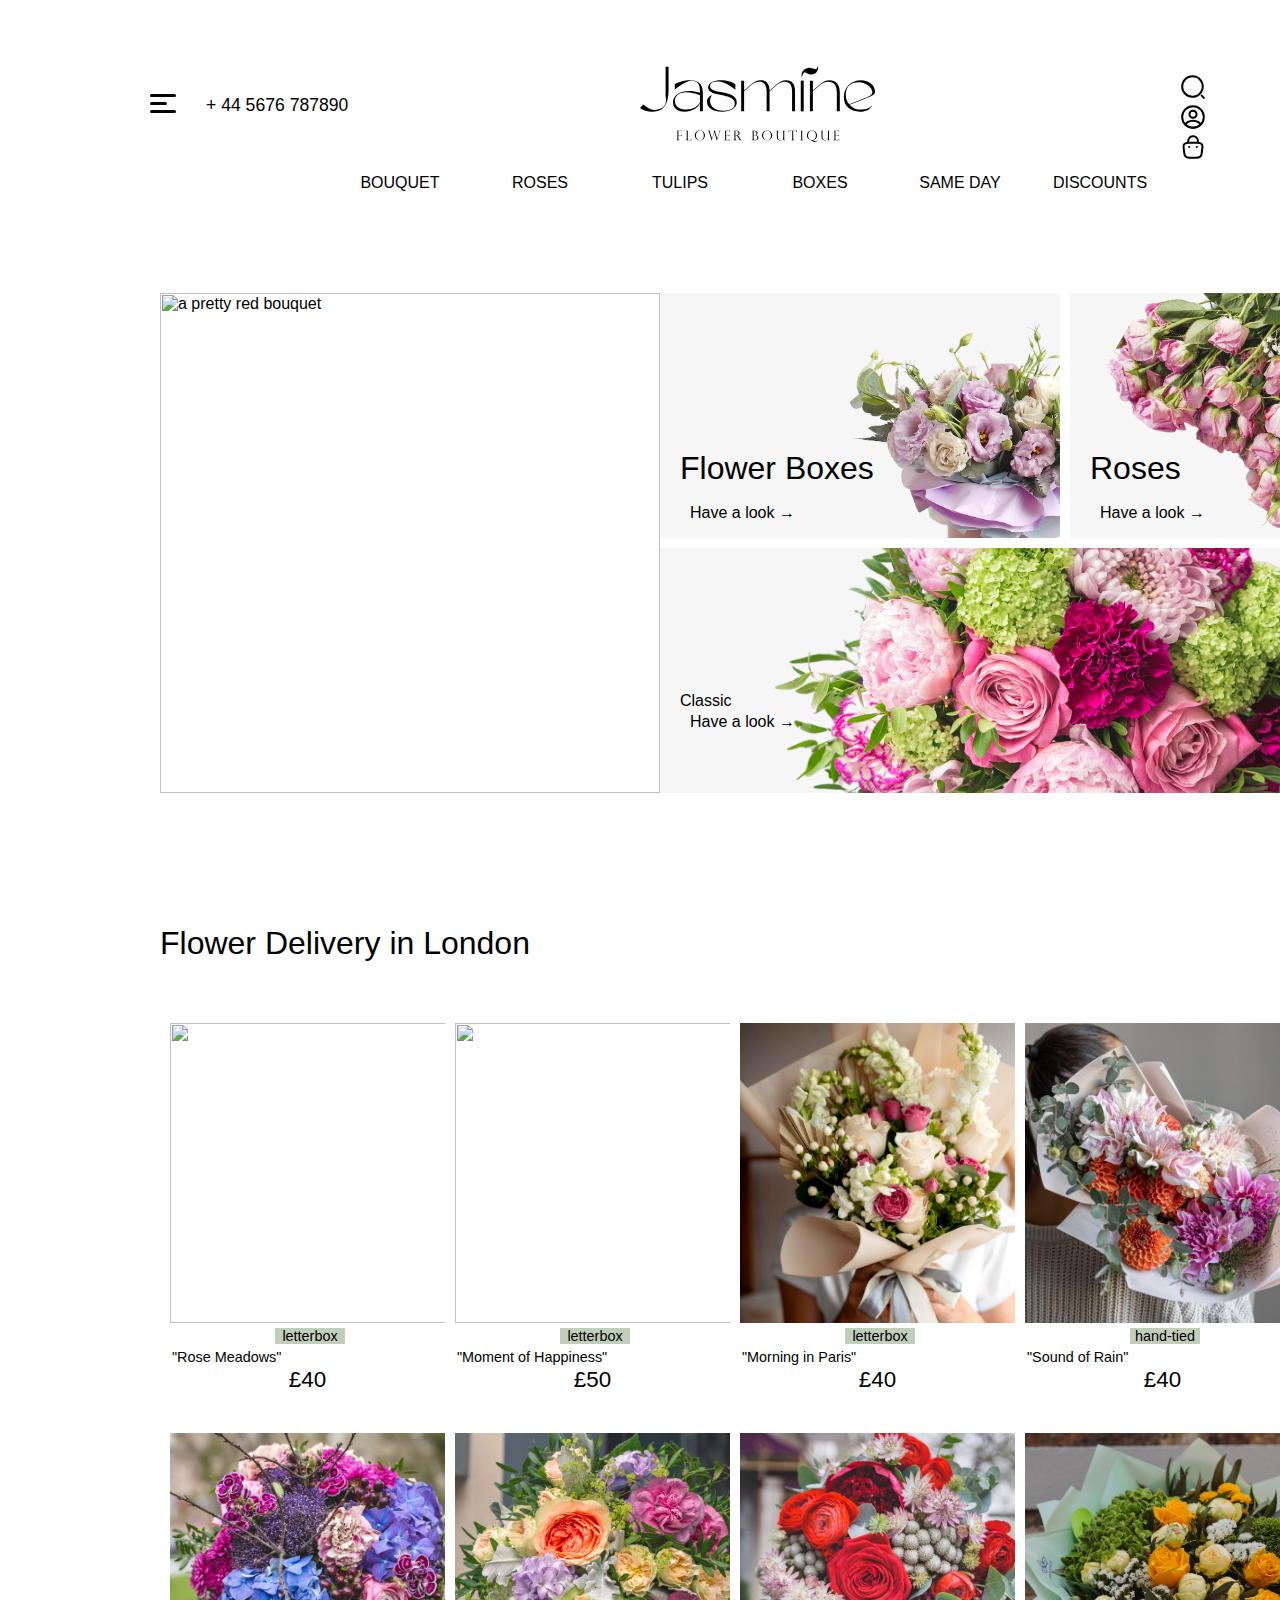
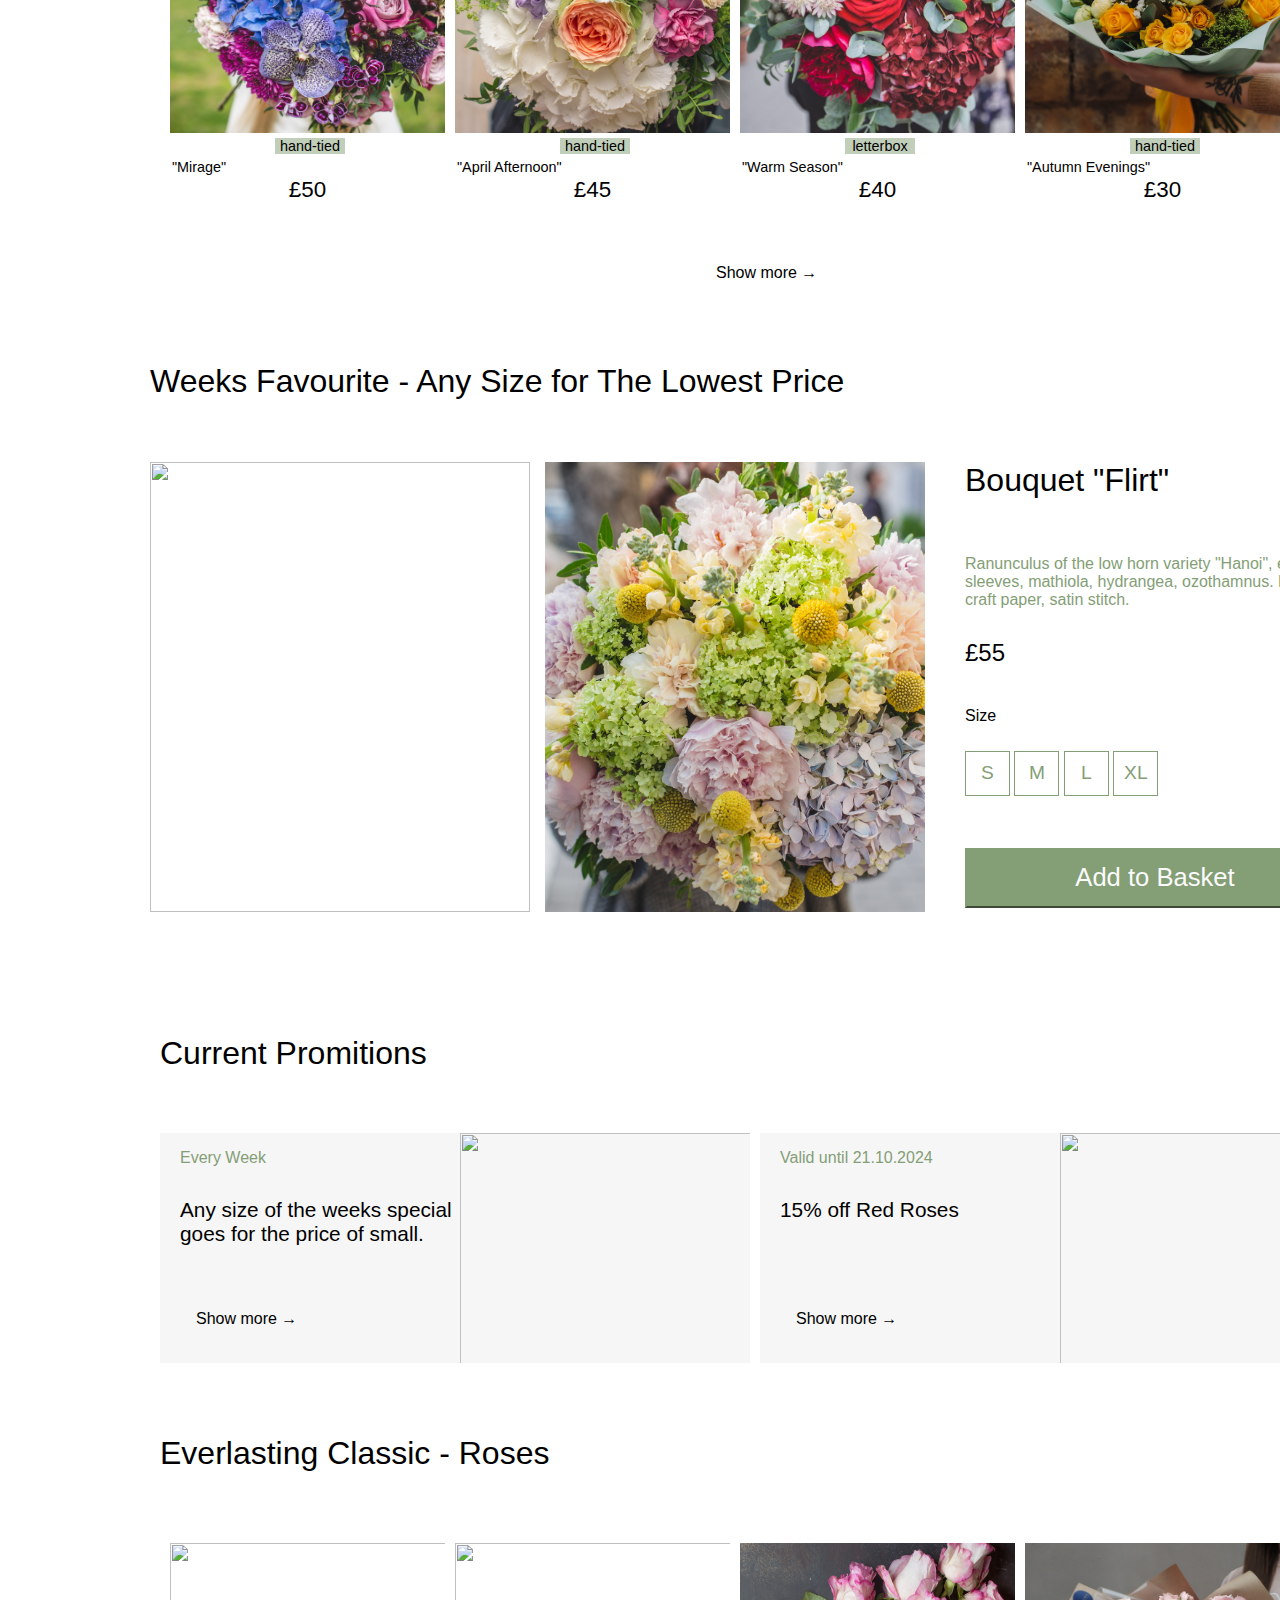
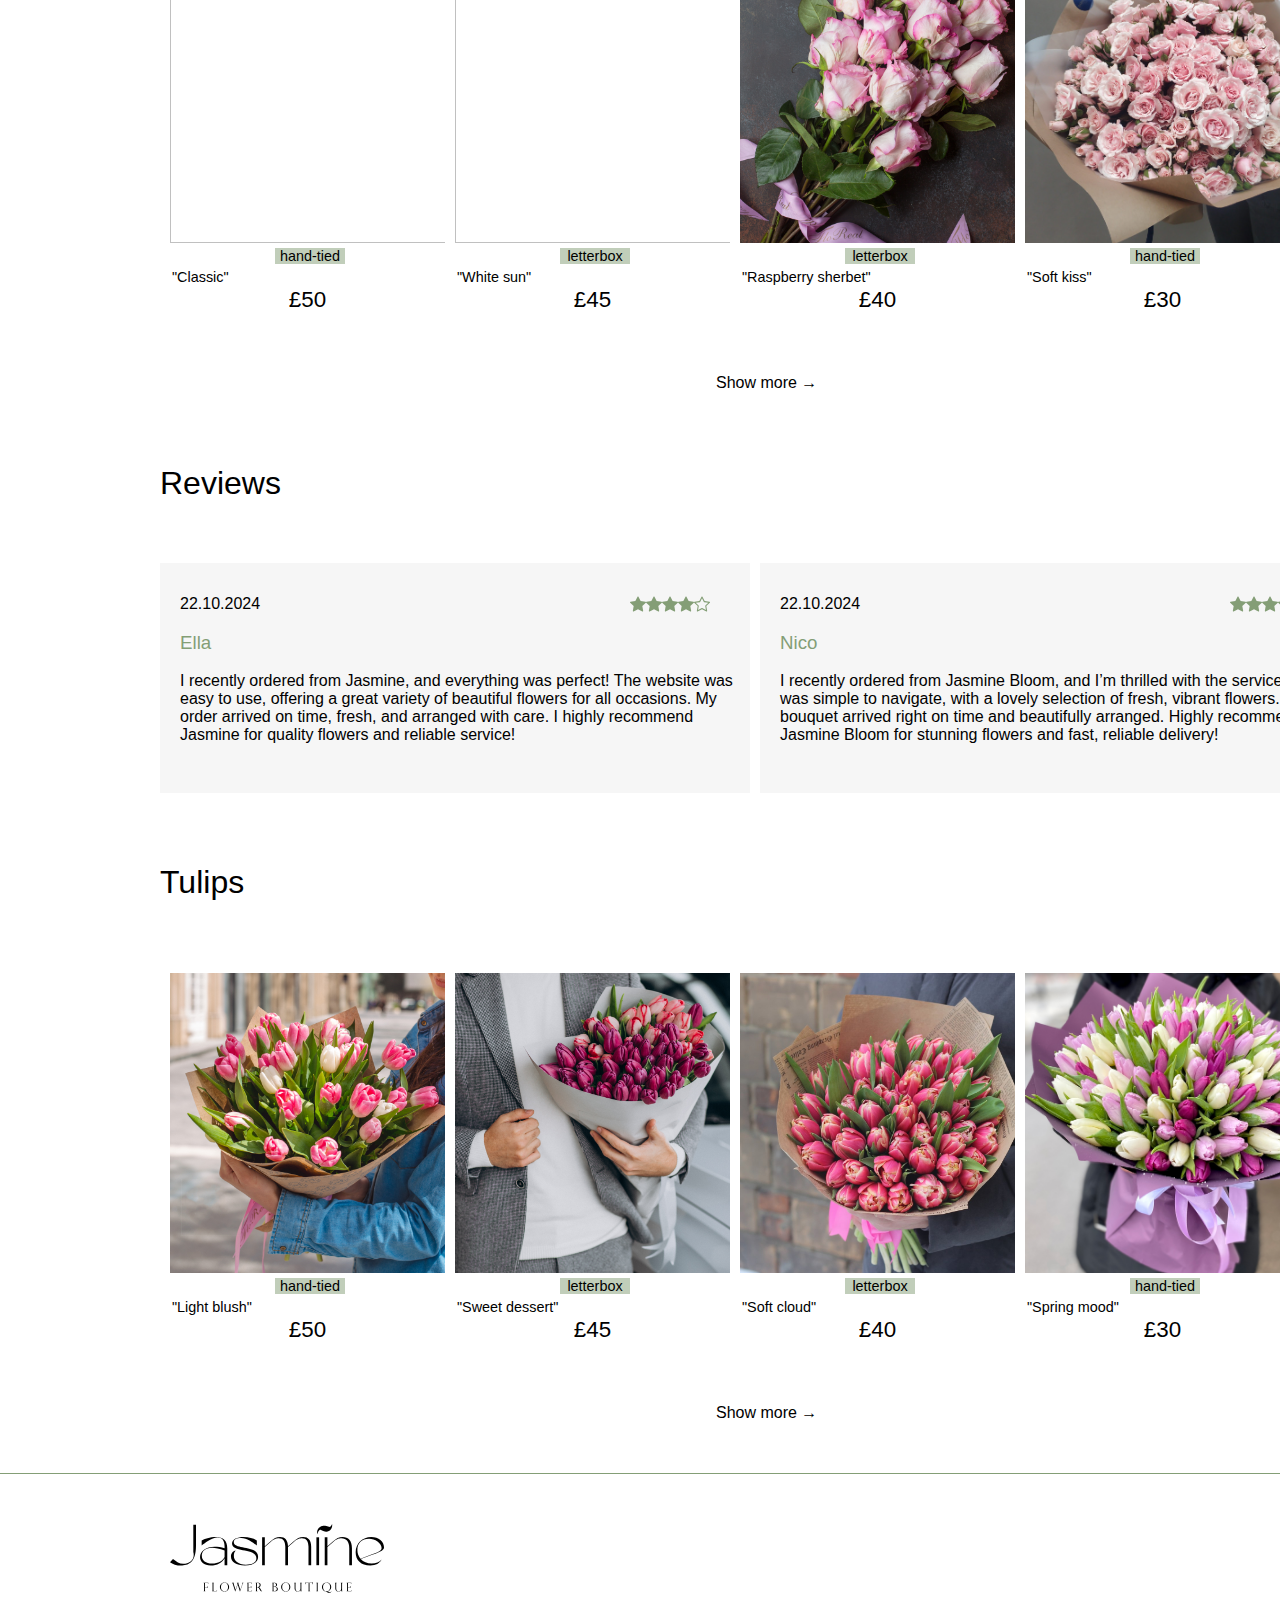
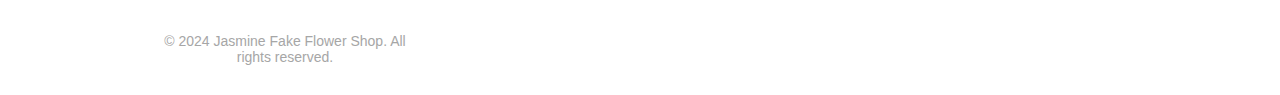
==== commit fdf4ad74: "more sections" ====
--- a/index.html
+++ b/index.html
@@ -275,6 +275,7 @@
                 <p> Valid until 21.10.2024</p>
                 <h3>15% off Red Roses </h3>
                 <button class="show-more2">Show more →</button>
+
             </div>
             <div> <img src="images/prom2.png" alt=""></div>
         </div>
@@ -284,10 +285,237 @@
 
 
 
-
-    <div class="faq-section">
-
-
+    <h1 class="rosesh">Everlasting Classic - Roses</h1>
+
+    <div class="card-section">
+        <div class="flower-card">
+            <img src="images/roses1.jpg" alt="">
+            <p>hand-tied</p>
+            <h3>"Classic"</h3>
+            <h2>£50</h2>
+
+        </div>
+        <div class="flower-card">
+            <img src="images/roses2.jpg" alt="">
+            <p>letterbox</p>
+            <h3>"White sun"</h3>
+            <h2>£45</h2>
+
+        </div>
+        <div class="flower-card">
+            <img src="images/roses3.jpg" alt="">
+            <p>letterbox</p>
+            <h3>"Raspberry sherbet"</h3>
+            <h2>£40</h2>
+
+        </div>
+        <div class="flower-card">
+            <img src="images/roses4.jpg" alt="">
+            <p>hand-tied</p>
+            <h3>"Soft kiss"</h3>
+            <h2>£30</h2>
+        </div>
+    </div>
+
+
+    <button class="show-more3">Show more →</button>
+
+    <h1 class="prom">Reviews</h1>
+    <div class="rew">
+
+        <div class="rev-card">
+
+            <div class="stars">
+                <svg xmlns="http://www.w3.org/2000/svg" width="16" height="16" fill="#849E76" class="bi bi-star-fill"
+                    viewBox="0 0 16 16">
+                    <path
+                        d="M3.612 15.443c-.386.198-.824-.149-.746-.592l.83-4.73L.173 6.765c-.329-.314-.158-.888.283-.95l4.898-.696L7.538.792c.197-.39.73-.39.927 0l2.184 4.327 4.898.696c.441.062.612.636.282.95l-3.522 3.356.83 4.73c.078.443-.36.79-.746.592L8 13.187l-4.389 2.256z" />
+                </svg><svg xmlns="http://www.w3.org/2000/svg" width="16" height="16" fill="#849E76"
+                    class="bi bi-star-fill" viewBox="0 0 16 16">
+                    <path
+                        d="M3.612 15.443c-.386.198-.824-.149-.746-.592l.83-4.73L.173 6.765c-.329-.314-.158-.888.283-.95l4.898-.696L7.538.792c.197-.39.73-.39.927 0l2.184 4.327 4.898.696c.441.062.612.636.282.95l-3.522 3.356.83 4.73c.078.443-.36.79-.746.592L8 13.187l-4.389 2.256z" />
+                </svg><svg xmlns="http://www.w3.org/2000/svg" width="16" height="16" fill="#849E76"
+                    class="bi bi-star-fill" viewBox="0 0 16 16">
+                    <path
+                        d="M3.612 15.443c-.386.198-.824-.149-.746-.592l.83-4.73L.173 6.765c-.329-.314-.158-.888.283-.95l4.898-.696L7.538.792c.197-.39.73-.39.927 0l2.184 4.327 4.898.696c.441.062.612.636.282.95l-3.522 3.356.83 4.73c.078.443-.36.79-.746.592L8 13.187l-4.389 2.256z" />
+                </svg><svg xmlns="http://www.w3.org/2000/svg" width="16" height="16" fill="#849E76"
+                    class="bi bi-star-fill" viewBox="0 0 16 16">
+                    <path
+                        d="M3.612 15.443c-.386.198-.824-.149-.746-.592l.83-4.73L.173 6.765c-.329-.314-.158-.888.283-.95l4.898-.696L7.538.792c.197-.39.73-.39.927 0l2.184 4.327 4.898.696c.441.062.612.636.282.95l-3.522 3.356.83 4.73c.078.443-.36.79-.746.592L8 13.187l-4.389 2.256z" />
+                </svg><svg xmlns="http://www.w3.org/2000/svg" width="16" height="16" fill="#849E76" class="bi bi-star"
+                    viewBox="0 0 16 16">
+                    <path
+                        d="M2.866 14.85c-.078.444.36.791.746.593l4.39-2.256 4.389 2.256c.386.198.824-.149.746-.592l-.83-4.73 3.522-3.356c.33-.314.16-.888-.282-.95l-4.898-.696L8.465.792a.513.513 0 0 0-.927 0L5.354 5.12l-4.898.696c-.441.062-.612.636-.283.95l3.523 3.356-.83 4.73zm4.905-2.767-3.686 1.894.694-3.957a.56.56 0 0 0-.163-.505L1.71 6.745l4.052-.576a.53.53 0 0 0 .393-.288L8 2.223l1.847 3.658a.53.53 0 0 0 .393.288l4.052.575-2.906 2.77a.56.56 0 0 0-.163.506l.694 3.957-3.686-1.894a.5.5 0 0 0-.461 0z" />
+                </svg>
+            </div>
+
+            <p>
+                22.10.2024
+            </p>
+            <h3> Ella </h3>
+            <p>I recently ordered from Jasmine, and everything was perfect! The website was easy to use,
+                offering a great variety of beautiful flowers for all occasions. My order arrived on time, fresh,
+                and arranged with care. I highly recommend Jasmine for quality flowers and reliable service!</p>
+
+            </p>
+
+        </div>
+        <div class="rev-card">
+
+            <div class="stars">
+                <svg xmlns="http://www.w3.org/2000/svg" width="16" height="16" fill="#849E76" class="bi bi-star-fill"
+                    viewBox="0 0 16 16">
+                    <path
+                        d="M3.612 15.443c-.386.198-.824-.149-.746-.592l.83-4.73L.173 6.765c-.329-.314-.158-.888.283-.95l4.898-.696L7.538.792c.197-.39.73-.39.927 0l2.184 4.327 4.898.696c.441.062.612.636.282.95l-3.522 3.356.83 4.73c.078.443-.36.79-.746.592L8 13.187l-4.389 2.256z" />
+                </svg><svg xmlns="http://www.w3.org/2000/svg" width="16" height="16" fill="#849E76"
+                    class="bi bi-star-fill" viewBox="0 0 16 16">
+                    <path
+                        d="M3.612 15.443c-.386.198-.824-.149-.746-.592l.83-4.73L.173 6.765c-.329-.314-.158-.888.283-.95l4.898-.696L7.538.792c.197-.39.73-.39.927 0l2.184 4.327 4.898.696c.441.062.612.636.282.95l-3.522 3.356.83 4.73c.078.443-.36.79-.746.592L8 13.187l-4.389 2.256z" />
+                </svg><svg xmlns="http://www.w3.org/2000/svg" width="16" height="16" fill="#849E76"
+                    class="bi bi-star-fill" viewBox="0 0 16 16">
+                    <path
+                        d="M3.612 15.443c-.386.198-.824-.149-.746-.592l.83-4.73L.173 6.765c-.329-.314-.158-.888.283-.95l4.898-.696L7.538.792c.197-.39.73-.39.927 0l2.184 4.327 4.898.696c.441.062.612.636.282.95l-3.522 3.356.83 4.73c.078.443-.36.79-.746.592L8 13.187l-4.389 2.256z" />
+                </svg><svg xmlns="http://www.w3.org/2000/svg" width="16" height="16" fill="#849E76"
+                    class="bi bi-star-fill" viewBox="0 0 16 16">
+                    <path
+                        d="M3.612 15.443c-.386.198-.824-.149-.746-.592l.83-4.73L.173 6.765c-.329-.314-.158-.888.283-.95l4.898-.696L7.538.792c.197-.39.73-.39.927 0l2.184 4.327 4.898.696c.441.062.612.636.282.95l-3.522 3.356.83 4.73c.078.443-.36.79-.746.592L8 13.187l-4.389 2.256z" />
+                </svg><svg xmlns="http://www.w3.org/2000/svg" width="16" height="16" fill="#849E76"
+                    class="bi bi-star-fill" viewBox="0 0 16 16">
+                    <path
+                        d="M3.612 15.443c-.386.198-.824-.149-.746-.592l.83-4.73L.173 6.765c-.329-.314-.158-.888.283-.95l4.898-.696L7.538.792c.197-.39.73-.39.927 0l2.184 4.327 4.898.696c.441.062.612.636.282.95l-3.522 3.356.83 4.73c.078.443-.36.79-.746.592L8 13.187l-4.389 2.256z" />
+                </svg>
+            </div>
+
+            <p>
+                22.10.2024
+            </p>
+            <h3> Nico </h3>
+            <p>I recently ordered from Jasmine Bloom, and I’m thrilled with the service! The site was simple to
+                navigate, with a lovely selection of fresh, vibrant flowers. My bouquet arrived right on time and
+                beautifully arranged. Highly recommend Jasmine Bloom for stunning flowers and fast, reliable delivery!
+
+            </p>
+            </p>
+        </div>
+
+
+
+    </div>
+
+
+
+    <h1 class="rosesh">Tulips</h1>
+
+    <div class="card-section">
+        <div class="flower-card">
+            <img src="images/tulips1.jpg" alt="">
+            <p>hand-tied</p>
+            <h3>"Light blush"</h3>
+            <h2>£50</h2>
+
+        </div>
+        <div class="flower-card">
+            <img src="images/tulips2.jpg" alt="">
+            <p>letterbox</p>
+            <h3>"Sweet dessert"</h3>
+            <h2>£45</h2>
+
+        </div>
+        <div class="flower-card">
+            <img src="images/tulips3.jpg" alt="">
+            <p>letterbox</p>
+            <h3>"Soft cloud"</h3>
+            <h2>£40</h2>
+
+        </div>
+        <div class="flower-card">
+            <img src="images/tulips4.jpg" alt="">
+            <p>hand-tied</p>
+            <h3>"Spring mood"</h3>
+            <h2>£30</h2>
+        </div>
+    </div>
+
+
+    <button class="show-more3">Show more →</button>
+
+
+
+    <hr>
+
+    <div class="logo">
+        <svg width="214" height="69" viewBox="0 0 214 69" fill="none" xmlns="http://www.w3.org/2000/svg">
+            <path
+                d="M33.104 58.8508V58.7514H38.33V60.0602H38.2354C38.2118 59.7915 38.1113 59.5519 37.9339 59.3416C37.7605 59.1273 37.461 59.0202 37.0353 59.0202H34.9425V62.9175H36.8934C37.2639 62.9175 37.5162 62.8435 37.6502 62.6954C37.7842 62.5435 37.8709 62.3351 37.9103 62.0702H38.0049V64.0218H37.9103C37.8866 63.7764 37.8039 63.5758 37.662 63.42C37.524 63.2603 37.2679 63.1804 36.8934 63.1804H34.9425V66.3181C34.9425 66.6024 35.0253 66.8323 35.1908 67.0075C35.3564 67.1789 35.5554 67.2646 35.7879 67.2646H35.9121V67.3581H33.104V67.2646H33.2222C33.4587 67.2646 33.6538 67.177 33.8075 67.0017C33.9651 66.8264 34.0439 66.5985 34.0439 66.3181V59.809C34.0439 59.4389 33.9592 59.1877 33.7897 59.0553C33.6203 58.9189 33.4311 58.8508 33.2222 58.8508H33.104Z"
+                fill="black" />
+            <path
+                d="M41.6118 67.2646H41.73C41.9429 67.2646 42.1301 67.1828 42.2917 67.0192C42.4572 66.8517 42.54 66.618 42.54 66.3181V59.8207C42.54 59.4623 42.4474 59.213 42.2621 59.0728C42.0808 58.9326 41.8641 58.8585 41.6118 58.8508V58.7514H44.3963V58.8508C44.1519 58.8585 43.9352 58.9306 43.746 59.0669C43.5568 59.2033 43.4622 59.4545 43.4622 59.8207V66.1019C43.4622 66.4758 43.5568 66.7349 43.746 66.879C43.9352 67.0231 44.2446 67.0952 44.6741 67.0952H45.4249C45.7521 67.0952 46.0122 67.0562 46.2053 66.9783C46.4024 66.9004 46.5581 66.7816 46.6723 66.6219C46.7866 66.4622 46.9029 66.2363 47.0211 65.9441H47.1217L46.7906 67.3581H41.6118V67.2646Z"
+                fill="black" />
+            <path
+                d="M59.1116 63.0635C59.1116 63.8699 58.9086 64.6197 58.5027 65.3131C58.1007 66.0064 57.5508 66.5596 56.8532 66.9725C56.1557 67.3815 55.3832 67.586 54.5358 67.586C53.6845 67.586 52.9041 67.3815 52.1947 66.9725C51.4853 66.5596 50.9256 66.0045 50.5158 65.3072C50.1098 64.61 49.9068 63.8504 49.9068 63.0285C49.9068 62.3974 50.027 61.8054 50.2675 61.2522C50.5118 60.6952 50.8508 60.2102 51.2843 59.7973C51.7218 59.3844 52.2184 59.065 52.7741 58.8391C53.3337 58.6131 53.917 58.5002 54.524 58.5002C55.1191 58.5002 55.6906 58.6092 56.2384 58.8274C56.7862 59.0416 57.2769 59.3532 57.7105 59.7623C58.1479 60.1713 58.4908 60.6562 58.7391 61.2172C58.9874 61.7781 59.1116 62.3935 59.1116 63.0635ZM58.0711 63.0869C58.0711 61.9417 57.8661 61.0458 57.4563 60.3991C57.0464 59.7525 56.5734 59.3201 56.0374 59.102C55.5014 58.88 54.9969 58.769 54.524 58.769C54.1575 58.769 53.7771 58.8293 53.383 58.9501C52.9889 59.0669 52.6046 59.2831 52.2302 59.5987C51.8597 59.9142 51.5543 60.3582 51.3139 60.9309C51.0734 61.5035 50.9532 62.2105 50.9532 63.0519C50.9532 63.792 51.0518 64.4386 51.2488 64.9917C51.4498 65.541 51.7237 65.9909 52.0706 66.3414C52.4213 66.6881 52.8056 66.9394 53.2234 67.0952C53.6451 67.2471 54.0826 67.3231 54.5358 67.3231C54.9418 67.3231 55.3516 67.253 55.7655 67.1127C56.1832 66.9686 56.5636 66.7368 56.9065 66.4174C57.2533 66.0941 57.5331 65.6578 57.7459 65.1086C57.9627 64.5554 58.0711 63.8816 58.0711 63.0869Z"
+                fill="black" />
+            <path
+                d="M73.7678 58.7514V58.8508C73.5904 58.8858 73.4327 58.952 73.2948 59.0494C73.1569 59.1429 73.0209 59.3007 72.8869 59.5227C72.7529 59.7408 72.613 60.0583 72.4671 60.4751L70.0256 67.586H69.9369L67.714 60.4751H67.6845L65.2665 67.586H65.1778L62.7008 59.7447C62.6101 59.4682 62.5017 59.2676 62.3756 59.1429C62.2495 59.0182 62.1332 58.9423 62.0268 58.915C61.9244 58.8839 61.7963 58.8624 61.6426 58.8508V58.7514H64.3443V58.8508C64.1078 58.8663 63.9285 58.9365 63.8063 59.0611C63.6881 59.1858 63.6289 59.3396 63.6289 59.5227C63.6289 59.6629 63.6624 59.8382 63.7294 60.0486L65.568 65.8623H65.5917L67.5662 60.0486L67.4835 59.7856C67.4046 59.5324 67.2864 59.3182 67.1287 59.1429C66.9711 58.9637 66.7248 58.8663 66.3898 58.8508V58.7514H69.1742V58.8508C68.8589 58.8546 68.654 58.9345 68.5594 59.0903C68.4688 59.2461 68.4234 59.3903 68.4234 59.5227C68.4234 59.6902 68.453 59.8655 68.5121 60.0486L70.327 65.8623H70.3507L72.2011 60.4751C72.2563 60.331 72.3055 60.1615 72.3489 59.9668C72.3962 59.772 72.4199 59.6064 72.4199 59.4701C72.4199 59.2052 72.3607 59.0397 72.2425 58.9735C72.1282 58.9072 71.941 58.8663 71.6809 58.8508V58.7514H73.7678Z"
+                fill="black" />
+            <path
+                d="M76.618 58.8508V58.7514H81.8086V60.107H81.7258C81.7258 59.3825 81.2371 59.0202 80.2597 59.0202H78.4447V62.9291H80.0409C80.3562 62.9291 80.638 62.8785 80.8863 62.7772C81.1346 62.676 81.2765 62.4442 81.312 62.0819H81.4006V64.0335H81.312C81.2765 63.8114 81.2095 63.642 81.111 63.5251C81.0124 63.4044 80.9139 63.3245 80.8154 63.2856C80.7208 63.2466 80.636 63.2271 80.5612 63.2271C80.4193 63.2038 80.2715 63.1921 80.1178 63.1921H78.4447V66.248C78.4447 66.4778 78.4881 66.6764 78.5748 66.8439C78.6654 67.0114 78.8723 67.0952 79.1955 67.0952H80.4902C80.8016 67.0952 81.0578 67.0504 81.2588 66.9608C81.4598 66.8712 81.6174 66.7466 81.7317 66.5869C81.8499 66.4271 81.9485 66.2343 82.0273 66.0084H82.1101L81.8086 67.3581H76.618V67.2646H76.7362C76.9214 67.2646 77.1027 67.1906 77.2801 67.0426C77.4575 66.8946 77.5461 66.6531 77.5461 66.3181V59.8324C77.5461 59.5675 77.485 59.3377 77.3629 59.1429C77.2446 58.9481 77.0357 58.8508 76.7362 58.8508H76.618Z"
+                fill="black" />
+            <path
+                d="M85.1968 58.8741H85.0785V58.7514H88.0936C88.5783 58.7514 88.9882 58.8254 89.3232 58.9735C89.6622 59.1215 89.9243 59.3104 90.1095 59.5402C90.2987 59.7662 90.4327 60.0057 90.5115 60.2589C90.5943 60.5121 90.6357 60.7614 90.6357 61.0068C90.6357 61.3184 90.5686 61.6184 90.4347 61.9066C90.3046 62.191 90.1016 62.4364 89.8257 62.6428C89.5538 62.8493 89.2129 62.9895 88.803 63.0635V63.0869C89.3232 63.3362 89.8041 63.8309 90.2455 64.571L91.0318 65.8857C91.3865 66.4739 91.6702 66.8459 91.883 67.0017C92.0998 67.1575 92.3126 67.2452 92.5215 67.2646V67.3581H90.9371C90.8701 67.2724 90.8071 67.1906 90.748 67.1127C90.6889 67.0309 90.6258 66.9452 90.5588 66.8556C90.5194 66.7972 90.4603 66.7095 90.3814 66.5927C90.3066 66.4719 90.2612 66.4038 90.2455 66.3882L89.205 64.6879C88.9961 64.3412 88.7813 64.0607 88.5606 63.8465C88.3438 63.6284 88.1409 63.4725 87.9517 63.3791C87.7625 63.2856 87.591 63.2271 87.4373 63.2038C87.2876 63.1804 87.1102 63.1687 86.9053 63.1687V66.3181C86.9053 66.9296 87.2206 67.2452 87.8512 67.2646V67.3581H85.0785V67.2646C85.2519 67.2568 85.4056 67.2257 85.5396 67.1711C85.6736 67.1127 85.784 67.0153 85.8707 66.879C85.9613 66.7388 86.0067 66.5518 86.0067 66.3181V59.809C86.0067 59.4662 85.9219 59.2247 85.7525 59.0845C85.583 58.9442 85.3978 58.8741 85.1968 58.8741ZM86.9053 62.9408H87.4019C87.9221 62.9408 88.3478 62.8668 88.6788 62.7188C89.0138 62.5708 89.2562 62.3604 89.406 62.0878C89.5558 61.8112 89.6306 61.4743 89.6306 61.0769C89.6306 60.7458 89.5636 60.4225 89.4296 60.107C89.2956 59.7876 89.067 59.5208 88.7439 59.3065C88.4246 59.0884 87.9931 58.9793 87.4492 58.9793C87.2285 58.9793 87.0472 58.9968 86.9053 59.0319V62.9408Z"
+                fill="black" />
+            <path
+                d="M104.938 67.3581H101.68V67.2646H101.799C102.019 67.2646 102.209 67.1867 102.366 67.0309C102.528 66.8712 102.609 66.6336 102.609 66.3181V59.8207C102.609 59.513 102.534 59.2753 102.384 59.1078C102.238 58.9365 102.039 58.8508 101.787 58.8508H101.68V58.7514H104.524C104.898 58.7514 105.243 58.806 105.559 58.915C105.874 59.0202 106.14 59.1682 106.357 59.3591C106.577 59.5461 106.747 59.7603 106.865 60.0018C106.983 60.2394 107.042 60.4985 107.042 60.7789C107.042 61.297 106.873 61.7177 106.534 62.041C106.195 62.3643 105.74 62.6019 105.168 62.7539V62.7772C105.429 62.8045 105.679 62.8454 105.919 62.8999C106.16 62.9545 106.376 63.0304 106.569 63.1278C106.763 63.2252 106.944 63.3518 107.113 63.5076C107.267 63.6478 107.397 63.8017 107.504 63.9692C107.61 64.1367 107.691 64.3198 107.746 64.5184C107.801 64.7132 107.829 64.9138 107.829 65.1203C107.829 65.5682 107.71 65.9539 107.474 66.2772C107.241 66.6005 106.977 66.8459 106.682 67.0134C106.26 67.2432 105.679 67.3581 104.938 67.3581ZM103.507 62.7013H104.075C104.54 62.7013 104.871 62.6545 105.068 62.561C105.194 62.4987 105.324 62.413 105.458 62.304C105.596 62.1949 105.726 62.0235 105.848 61.7898C105.974 61.556 106.037 61.2736 106.037 60.9425C106.037 60.6854 105.996 60.442 105.913 60.2122C105.831 59.9784 105.71 59.772 105.553 59.5928C105.395 59.4136 105.208 59.2734 104.991 59.1721C104.774 59.0708 104.538 59.0202 104.282 59.0202C104.057 59.0202 103.799 59.063 103.507 59.1487V62.7013ZM104.4 62.9642H103.507V66.0668C103.507 66.2733 103.527 66.4466 103.566 66.5869C103.61 66.7232 103.724 66.842 103.909 66.9433C104.094 67.0445 104.38 67.0952 104.766 67.0952C105.566 67.0952 106.136 66.8323 106.475 66.3064C106.707 65.9441 106.824 65.5371 106.824 65.0852C106.824 64.758 106.765 64.462 106.646 64.1971C106.532 63.9322 106.372 63.7121 106.167 63.5368C105.966 63.3576 105.712 63.2174 105.405 63.1161C105.097 63.0148 104.762 62.9642 104.4 62.9642Z"
+                fill="black" />
+            <path
+                d="M120.327 63.0635C120.327 63.8699 120.124 64.6197 119.718 65.3131C119.316 66.0064 118.766 66.5596 118.069 66.9725C117.371 67.3815 116.599 67.586 115.751 67.586C114.9 67.586 114.12 67.3815 113.41 66.9725C112.701 66.5596 112.141 66.0045 111.731 65.3072C111.325 64.61 111.122 63.8504 111.122 63.0285C111.122 62.3974 111.243 61.8054 111.483 61.2522C111.727 60.6952 112.066 60.2102 112.5 59.7973C112.937 59.3844 113.434 59.065 113.99 58.8391C114.549 58.6131 115.133 58.5002 115.739 58.5002C116.335 58.5002 116.906 58.6092 117.454 58.8274C118.002 59.0416 118.492 59.3532 118.926 59.7623C119.363 60.1713 119.706 60.6562 119.955 61.2172C120.203 61.7781 120.327 62.3935 120.327 63.0635ZM119.287 63.0869C119.287 61.9417 119.082 61.0458 118.672 60.3991C118.262 59.7525 117.789 59.3201 117.253 59.102C116.717 58.88 116.212 58.769 115.739 58.769C115.373 58.769 114.993 58.8293 114.598 58.9501C114.204 59.0669 113.82 59.2831 113.446 59.5987C113.075 59.9142 112.77 60.3582 112.529 60.9309C112.289 61.5035 112.169 62.2105 112.169 63.0519C112.169 63.792 112.267 64.4386 112.464 64.9917C112.665 65.541 112.939 65.9909 113.286 66.3414C113.637 66.6881 114.021 66.9394 114.439 67.0952C114.861 67.2471 115.298 67.3231 115.751 67.3231C116.157 67.3231 116.567 67.253 116.981 67.1127C117.399 66.9686 117.779 66.7368 118.122 66.4174C118.469 66.0941 118.749 65.6578 118.961 65.1086C119.178 64.5554 119.287 63.8816 119.287 63.0869Z"
+                fill="black" />
+            <path
+                d="M132.305 67.3581H130.478V65.9324L130.449 65.9091C130.197 66.4895 129.818 66.9141 129.314 67.1828C128.813 67.4516 128.289 67.586 127.741 67.586C127.122 67.586 126.565 67.4399 126.068 67.1478C125.576 66.8556 125.213 66.4953 124.98 66.0668C124.815 65.763 124.71 65.4475 124.667 65.1203C124.624 64.7892 124.602 64.4464 124.602 64.0919V59.809C124.602 59.5519 124.549 59.3357 124.442 59.1604C124.34 58.9851 124.092 58.8819 123.698 58.8508V58.7514H126.435V58.8508C126.033 58.8975 125.777 59.0124 125.666 59.1955C125.556 59.3786 125.501 59.5831 125.501 59.809V64.0218C125.501 64.8788 125.589 65.5117 125.767 65.9207C125.956 66.357 126.24 66.6979 126.618 66.9433C126.996 67.1887 127.426 67.3114 127.907 67.3114C128.108 67.3114 128.346 67.2763 128.622 67.2062C128.898 67.1361 129.156 67.0192 129.397 66.8556C130.118 66.3687 130.478 65.5877 130.478 64.5126V59.809C130.478 59.5714 130.423 59.361 130.313 59.178C130.203 58.9949 129.942 58.8858 129.533 58.8508V58.7514H132.317V58.8508C131.915 58.8702 131.657 58.9812 131.543 59.1838C131.428 59.3864 131.371 59.5909 131.371 59.7973V66.3181C131.371 66.544 131.409 66.7232 131.483 66.8556C131.562 66.9842 131.669 67.0757 131.803 67.1302C131.941 67.1848 132.108 67.2296 132.305 67.2646V67.3581Z"
+                fill="black" />
+            <path
+                d="M142.9 60.4284H142.805C142.762 59.8674 142.596 59.5052 142.309 59.3416C142.021 59.1741 141.666 59.0903 141.245 59.0903H139.512V66.3181C139.512 66.9296 139.828 67.2452 140.458 67.2646V67.3581H137.686V67.2646C137.946 67.2568 138.165 67.1828 138.342 67.0426C138.523 66.8985 138.614 66.657 138.614 66.3181V59.0903H136.882C136.46 59.0903 136.105 59.1741 135.817 59.3416C135.534 59.5052 135.368 59.8674 135.321 60.4284H135.226V58.3249H135.321C135.384 58.4223 135.439 58.4943 135.486 58.5411C135.534 58.5878 135.595 58.6287 135.67 58.6638C135.745 58.6949 135.831 58.7183 135.93 58.7339C136.032 58.7456 136.153 58.7514 136.29 58.7514H141.93C142.305 58.7514 142.596 58.6092 142.805 58.3249H142.9V60.4284Z"
+                fill="black" />
+            <path
+                d="M148.617 58.7514V58.8508C148.357 58.8508 148.137 58.9228 147.955 59.0669C147.774 59.2111 147.683 59.4506 147.683 59.7856V66.3181C147.683 66.6492 147.78 66.8907 147.973 67.0426C148.166 67.1906 148.381 67.2646 148.617 67.2646V67.3581H145.857V67.2646C146.109 67.2646 146.326 67.1926 146.507 67.0484C146.692 66.9004 146.785 66.657 146.785 66.3181V59.7856C146.785 59.4273 146.692 59.1819 146.507 59.0494C146.326 58.917 146.109 58.8508 145.857 58.8508V58.7514H148.617Z"
+                fill="black" />
+            <path
+                d="M161.53 67.4633L161.665 67.5509C161.287 67.9794 160.917 68.3281 160.554 68.5968C160.191 68.8656 159.791 69 159.354 69C159.216 69 159.078 68.9883 158.94 68.9649C158.802 68.9416 158.627 68.8948 158.414 68.8247C158.205 68.7546 157.961 68.6533 157.681 68.5209C157.196 68.2949 156.53 67.9677 155.683 67.5393C155.675 67.5315 155.628 67.5061 155.541 67.4633C155.206 67.362 154.961 67.2841 154.808 67.2296C154.658 67.1712 154.461 67.0738 154.217 66.9374C153.972 66.7972 153.726 66.6141 153.478 66.3882C153.233 66.1623 153.005 65.8954 152.792 65.5877C152.626 65.3501 152.482 65.0891 152.36 64.8047C152.238 64.5165 152.145 64.2204 152.082 63.9166C152.019 63.6089 151.988 63.3128 151.988 63.0285C151.988 62.1754 152.203 61.4022 152.632 60.7088C153.062 60.0116 153.629 59.4701 154.335 59.0845C155.044 58.6949 155.805 58.5002 156.617 58.5002C157.24 58.5002 157.831 58.617 158.39 58.8508C158.954 59.0845 159.445 59.4117 159.862 59.8324C160.284 60.2492 160.611 60.7341 160.844 61.2873C161.076 61.8365 161.193 62.4208 161.193 63.0402C161.193 63.6478 161.068 64.2419 160.82 64.8223C160.576 65.4027 160.219 65.913 159.75 66.3531C159.537 66.5518 159.342 66.7115 159.165 66.8323C158.987 66.953 158.814 67.0523 158.645 67.1302C158.479 67.2082 158.306 67.2763 158.124 67.3347C157.943 67.3893 157.768 67.436 157.598 67.475V67.5042C157.622 67.5042 157.707 67.5432 157.852 67.6211C158.377 67.9171 158.759 68.0963 158.999 68.1586C159.24 68.2248 159.502 68.2579 159.786 68.2579C160.136 68.2579 160.42 68.2034 160.637 68.0943C160.858 67.9853 161.131 67.7924 161.459 67.5159C161.466 67.5159 161.478 67.5061 161.494 67.4867C161.514 67.4711 161.526 67.4633 161.53 67.4633ZM160.152 63.0986C160.152 62.2416 160.034 61.5268 159.797 60.9542C159.561 60.3777 159.259 59.9317 158.893 59.6162C158.53 59.3007 158.152 59.0806 157.758 58.9559C157.364 58.8313 156.979 58.769 156.605 58.769C156.219 58.769 155.825 58.8332 155.423 58.9618C155.025 59.0903 154.64 59.3162 154.27 59.6396C153.903 59.9629 153.606 60.405 153.377 60.9659C153.149 61.5229 153.034 62.2027 153.034 63.0051C153.034 63.7881 153.139 64.4639 153.348 65.0326C153.556 65.5974 153.842 66.0532 154.205 66.3999C154.433 66.6141 154.682 66.7894 154.95 66.9257C155.218 67.0621 155.496 67.1614 155.783 67.2237C156.075 67.2822 156.361 67.3114 156.64 67.3114C157.141 67.3114 157.608 67.2198 158.042 67.0368C158.479 66.8537 158.848 66.5907 159.147 66.248C159.817 65.4767 160.152 64.4269 160.152 63.0986Z"
+                fill="black" />
+            <path
+                d="M173.005 67.3581H171.178V65.9324L171.149 65.9091C170.897 66.4895 170.518 66.9141 170.014 67.1828C169.513 67.4516 168.989 67.586 168.441 67.586C167.822 67.586 167.265 67.4399 166.768 67.1478C166.275 66.8556 165.913 66.4953 165.68 66.0668C165.515 65.763 165.41 65.4475 165.367 65.1203C165.324 64.7892 165.302 64.4464 165.302 64.0919V59.809C165.302 59.5519 165.249 59.3357 165.142 59.1604C165.04 58.9851 164.792 58.8819 164.397 58.8508V58.7514H167.135V58.8508C166.733 58.8975 166.476 59.0124 166.366 59.1955C166.256 59.3786 166.201 59.5831 166.201 59.809V64.0218C166.201 64.8788 166.289 65.5117 166.467 65.9207C166.656 66.357 166.94 66.6979 167.318 66.9433C167.696 67.1887 168.126 67.3114 168.607 67.3114C168.808 67.3114 169.046 67.2763 169.322 67.2062C169.598 67.1361 169.856 67.0192 170.097 66.8556C170.818 66.3687 171.178 65.5877 171.178 64.5126V59.809C171.178 59.5714 171.123 59.361 171.013 59.178C170.902 58.9949 170.642 58.8858 170.232 58.8508V58.7514H173.017V58.8508C172.615 58.8702 172.357 58.9812 172.242 59.1838C172.128 59.3864 172.071 59.5909 172.071 59.7973V66.3181C172.071 66.544 172.108 66.7232 172.183 66.8556C172.262 66.9842 172.369 67.0757 172.503 67.1302C172.641 67.1848 172.808 67.2296 173.005 67.2646V67.3581Z"
+                fill="black" />
+            <path
+                d="M176.157 58.8508V58.7514H181.347V60.107H181.265C181.265 59.3825 180.776 59.0202 179.799 59.0202H177.984V62.9291H179.58C179.895 62.9291 180.177 62.8785 180.425 62.7772C180.674 62.676 180.815 62.4442 180.851 62.0819H180.94V64.0335H180.851C180.815 63.8114 180.748 63.642 180.65 63.5251C180.551 63.4044 180.453 63.3245 180.354 63.2856C180.26 63.2466 180.175 63.2271 180.1 63.2271C179.958 63.2038 179.81 63.1921 179.657 63.1921H177.984V66.248C177.984 66.4778 178.027 66.6764 178.114 66.8439C178.204 67.0114 178.411 67.0952 178.734 67.0952H180.029C180.34 67.0952 180.597 67.0504 180.798 66.9608C180.999 66.8712 181.156 66.7466 181.271 66.5869C181.389 66.4271 181.487 66.2343 181.566 66.0084H181.649L181.347 67.3581H176.157V67.2646H176.275C176.46 67.2646 176.642 67.1906 176.819 67.0426C176.996 66.8946 177.085 66.6531 177.085 66.3181V59.8324C177.085 59.5675 177.024 59.3377 176.902 59.1429C176.784 58.9481 176.575 58.8508 176.275 58.8508H176.157Z"
+                fill="black" />
+            <path
+                d="M11.0202 41.5248C17.6726 41.5248 26.005 39.466 26.005 21.6007V0.680446H23.3171V27.9764C23.5859 29.1055 23.7203 30.1017 23.7203 31.0979C23.7203 36.9423 18.8822 39.8645 13.1705 39.8645C9.47469 39.8645 6.28352 37.6389 2.9909 35.0488L0 38.1377C2.48627 40.0637 6.71964 41.5248 11.0202 41.5248Z"
+                fill="black" />
+            <path
+                d="M40.7389 41.5248C47.0553 41.5248 52.3638 38.4698 54.5813 34.1529V41.1927H57.2692V24.1909C57.2692 16.4869 53.103 12.967 45.9802 12.967C40.0669 12.967 34.2208 14.893 31.6673 16.5533V21.6007C34.2208 19.4091 41.9484 13.4983 47.1897 13.4983C52.431 13.4983 54.5813 16.6197 54.5813 22.7298V24.2573C51.0199 23.1946 47.7273 22.7298 44.7706 22.7298C35.8335 22.7298 30.0546 27.0466 30.0546 33.0903C30.0546 37.7392 33.7504 41.5248 40.7389 41.5248ZM42.15 39.5324C35.7663 39.5324 31.8017 36.4109 31.8017 31.762C31.8017 27.5115 34.96 23.7924 42.0828 23.7924C45.3754 23.7924 49.5416 24.5893 54.5813 26.4489V32.9574C53.103 36.6102 47.9961 39.5324 42.15 39.5324Z"
+                fill="black" />
+            <path
+                d="M74.872 41.5248C82.1964 41.5248 88.1097 38.4034 88.1097 32.9574C88.1097 20.7373 63.7846 26.3825 63.7846 18.0808C63.7846 15.2914 66.6068 13.9632 71.2434 13.9632C77.2911 13.9632 84.2795 19.4091 86.8329 21.6007V16.5533C84.2795 14.6273 79.7101 12.967 73.4609 12.967C67.5476 12.967 62.0375 15.0258 62.0375 19.6083C62.0375 29.039 86.3626 23.726 86.3626 34.1529C86.3626 38.1377 83.0699 40.6614 75.9471 40.6614C68.0852 40.6614 63.8518 36.5438 63.8518 32.0277C63.8518 29.4375 64.3894 28.1757 65.6661 26.5817C62.9782 26.9802 60.9623 29.5704 60.9623 32.559C60.9623 38.2041 66.2709 41.5248 74.872 41.5248Z"
+                fill="black" />
+            <path
+                d="M92.1247 41.1927H94.8125V22.929L100.323 18.1472C104.153 14.8265 106.437 14.2952 108.789 14.2952C113.224 14.2952 115.307 17.5495 115.307 22.8626V41.1927H117.995V22.929L123.505 18.1472C127.336 14.8265 129.62 14.2952 131.972 14.2952C136.407 14.2952 138.49 17.5495 138.49 22.8626V41.1927H141.178V22.8626C141.178 16.2876 138.356 12.967 133.249 12.967C129.486 12.967 127.134 14.2288 123.505 17.4167L117.995 22.1984C117.794 16.0884 115.039 12.967 110.066 12.967C106.303 12.967 103.951 14.2288 100.323 17.4167L94.8125 22.1984V13.299H92.1247V41.1927Z"
+                fill="black" />
+            <path d="M146.406 41.1927H149.094V13.299H146.406V41.1927Z" fill="black" />
+            <path
+                d="M154.728 41.1927H157.415V22.929L162.925 18.1472C166.756 14.8265 169.04 14.2952 171.392 14.2952C176.499 14.2952 179.254 17.7487 179.254 24.1909V41.1927H181.942V24.1909C181.942 16.4869 178.313 12.967 172.669 12.967C168.906 12.967 166.554 14.2288 162.925 17.4167L157.415 22.1984V13.299H154.728V41.1927Z"
+                fill="black" />
+            <path
+                d="M200.292 41.5248C206.138 41.5248 209.363 39.5988 211.648 35.614C209.498 38.0713 205.802 39.5988 201.636 39.5988C197.066 39.5988 193.303 37.872 190.75 35.0827L202.106 30.8322C212.118 27.1131 214 25.7848 214 23.1282C214 17.8151 208.759 12.967 201.233 12.967C192.43 12.967 185.643 19.5419 185.643 28.2421C185.643 36.1453 190.952 41.5248 200.292 41.5248ZM190.481 34.6842C188.533 32.3597 187.39 29.3711 187.39 26.0504C187.39 18.9442 191.691 14.6937 199.015 14.6937C204.928 14.6937 211.581 19.0106 211.581 23.9252C211.581 26.5153 208.759 27.7772 202.106 30.3009L190.481 34.6842Z"
+                fill="black" />
+            <path
+                d="M147.5 6.06135L147.544 5.94994C147.679 5.60906 147.843 5.28215 148.036 4.97276C148.354 4.46194 148.747 3.99887 149.204 3.59957C149.253 3.55683 149.303 3.51482 149.353 3.47356L149.443 3.40023C150.016 2.93086 150.665 2.56049 151.363 2.30477L151.93 2.09682C152.313 1.95669 152.708 1.85179 153.11 1.78345C153.82 1.66258 154.546 1.65736 155.259 1.76798L156.078 1.89512L156.34 1.94801C156.936 2.06876 157.52 2.2466 158.082 2.47901L158.927 2.82846C160.263 3.38098 161.123 2.02352 161.329 1.61881L162.149 0L162.171 0.227039C162.237 0.922595 162.221 1.62335 162.125 2.31547C162.03 3.0052 161.82 3.67467 161.504 4.29712L161.365 4.5712L161.251 4.80843C160.792 5.76202 160.01 6.52727 159.041 6.97213L158.794 7.07314C158.049 7.37803 157.266 7.58374 156.465 7.6849C154.903 7.77651 153.351 7.39668 152.003 6.61174C151.353 6.23364 150.755 5.89062 150.565 5.79737C150.479 5.75545 150.385 5.72861 150.288 5.71276C149.706 5.61756 149.339 6.21638 148.922 6.62889C148.882 6.66797 148.545 7.20717 148.516 7.25403C148.503 7.27403 148.489 7.2952 148.475 7.31757C148.449 7.35726 148.411 7.42412 148.367 7.50669C148.01 8.17799 147.776 8.90562 147.612 9.64652L147.461 10.3252L147.353 10.0355C147.234 9.65754 147.165 9.266 147.148 8.87059L147.123 8.30512C147.092 7.5906 147.202 6.87742 147.446 6.20509C147.463 6.15697 147.481 6.10905 147.5 6.06135Z"
+                fill="black" />
+        </svg>
+
+    </div>
+    <footer class="site-footer"> &copy; 2024 Jasmine Fake Flower Shop. All rights reserved. </footer>
+    <!-- <div class="faq-section"> 
+
+       
         <div class="column">
             <button>FAQ</button>
 
@@ -296,15 +524,28 @@
             <button>Returns policy</button>
         </div>
         <div class="column">
-            <button>Why choose Blostma?</button>
+            <button>Why choose Jasmine?</button>
 
             <button>Flowers care&advice</button>
 
             <button>Giftcards</button>
         </div>
-
-    </div>
-    <footer class="site-footer"> &copy; 2024 Jasmine Fake Flower Shop. All rights reserved. </footer>
+        <div class="column">
+            <h2>Contact Information</h2>
+            <p>+ 44 5676 787890</p>
+            <p>+ 44 6990 689999</p>
+            <p> 123 Baker Street
+                London
+                W1U 6RD
+                United Kingdom
+            </p>
+            <p> M</p>
+
+        </div>
+
+    </div>
+
+ -->
 
 </body>
 <script src="main.js"></script>
--- a/styles.css
+++ b/styles.css
@@ -11,7 +11,7 @@
 }
 
 body {
-    font-family: serif;
+    font-family: Verdana, Geneva, Tahoma, sans-serif;
     overflow-x: hidden;
 
 }
@@ -65,8 +65,9 @@
 }
 
 .icon:hover svg {
-    height: 30px;
-    cursor: pointer;
+
+    cursor: pointer;
+    background-color: #849e7655;
     transition: .3s ease-in-out;
 }
 
@@ -467,7 +468,8 @@
     font-family: Verdana, Tahoma, Geneva, sans-serif;
     font-weight: 400;
     padding-left: 160px;
-    padding-top: 30px;
+    padding-top: 50px;
+    padding-bottom: 40px;
 }
 
 .promotions {
@@ -527,19 +529,108 @@
 
 
     object-fit: cover;
-    width: 400px;
+    width: 360px;
+
+}
+
+
+
+.rew {
+
+    padding-left: 160px;
+    display: grid;
+    grid-template-columns: 590px 590px;
+    column-gap: 10px;
+}
+
+.rev-card {
+    background-color: #F6F6F6;
+    height: 230px;
+}
+
+.stars {
+    position: relative;
+    left: 470px;
+    top: 33px;
+}
+
+.rev-card p {
+    padding-left: 20px;
+    font-family: Verdana, Geneva, Tahoma, sans-serif;
+    font-size: 1rem;
+}
+
+.rev-card h3 {
+    padding-left: 20px;
+    color: #849E76;
+    font-family: Verdana, Geneva, Tahoma, sans-serif;
+    font-weight: 400;
+}
+
+.rosesh {
+    font-family: Verdana, Tahoma, Geneva, sans-serif;
+    font-weight: 400;
+    padding-left: 160px;
+    padding-top: 50px;
+    padding-bottom: 10px;
+}
+
+.show-more3 {
+    margin-left: 710px;
+    background-color: rgb(255, 255, 255);
+    border: none;
+    font-size: 1rem;
+    font-family: Verdana, sans-serif;
+    font-weight: 500;
+    justify-self: center;
+}
+
+.show-more3:hover {
+    cursor: pointer;
+    background-color: rgba(156, 156, 156, 0.104);
+    transition: .2s ease-in-out;
+}
+
+
+
+
+
+hr {
+    border: none;
+    height: 1px;
+
+    background-color: #849E76;
+
+    margin: 50px 0;
 
 }
 
 /* start of bottom bit */
 
+.logo {
+    margin-left: 170px;
+}
+
+.site-footer {
+    margin-left: 160px;
+    position: relative;
+    text-align: start;
+    color: #a6a6a6;
+    font-size: 0.875rem;
+    margin-bottom: 30px;
+    padding-top: 40;
+    max-width: 250px;
+    text-align: center;
+}
+
+/*  
 .faq-section {
     position: relative;
-    padding-top: 40px;
-    padding-bottom: 100px;
-    display: grid;
-    grid-template-columns: 1fr 1fr;
-    column-gap: 50px;
+    left: 700px;
+    bottom: 150px;
+    display: grid;
+    grid-template-columns: 250px 250px;
+    column-gap: 20px;
 
 }
 
@@ -552,7 +643,7 @@
 
 
 .column button {
-    font-family: "Satisfy" "Slabo 27px", serif;
+    font-family: Verdana, Geneva, Tahoma, sans-serif;
     background: none;
     border: none;
 
@@ -565,17 +656,4 @@
     background-color: rgba(156, 156, 156, 0.104);
     transition: .2s ease-in-out;
 }
-
-hr {
-    width: 150%;
-    overflow: hidden;
-}
-
-.site-footer {
-    position: relative;
-    text-align: center;
-    color: #a6a6a6;
-    font-size: 0.875rem;
-    margin: 0;
-    padding-top: 60;
-}+ */